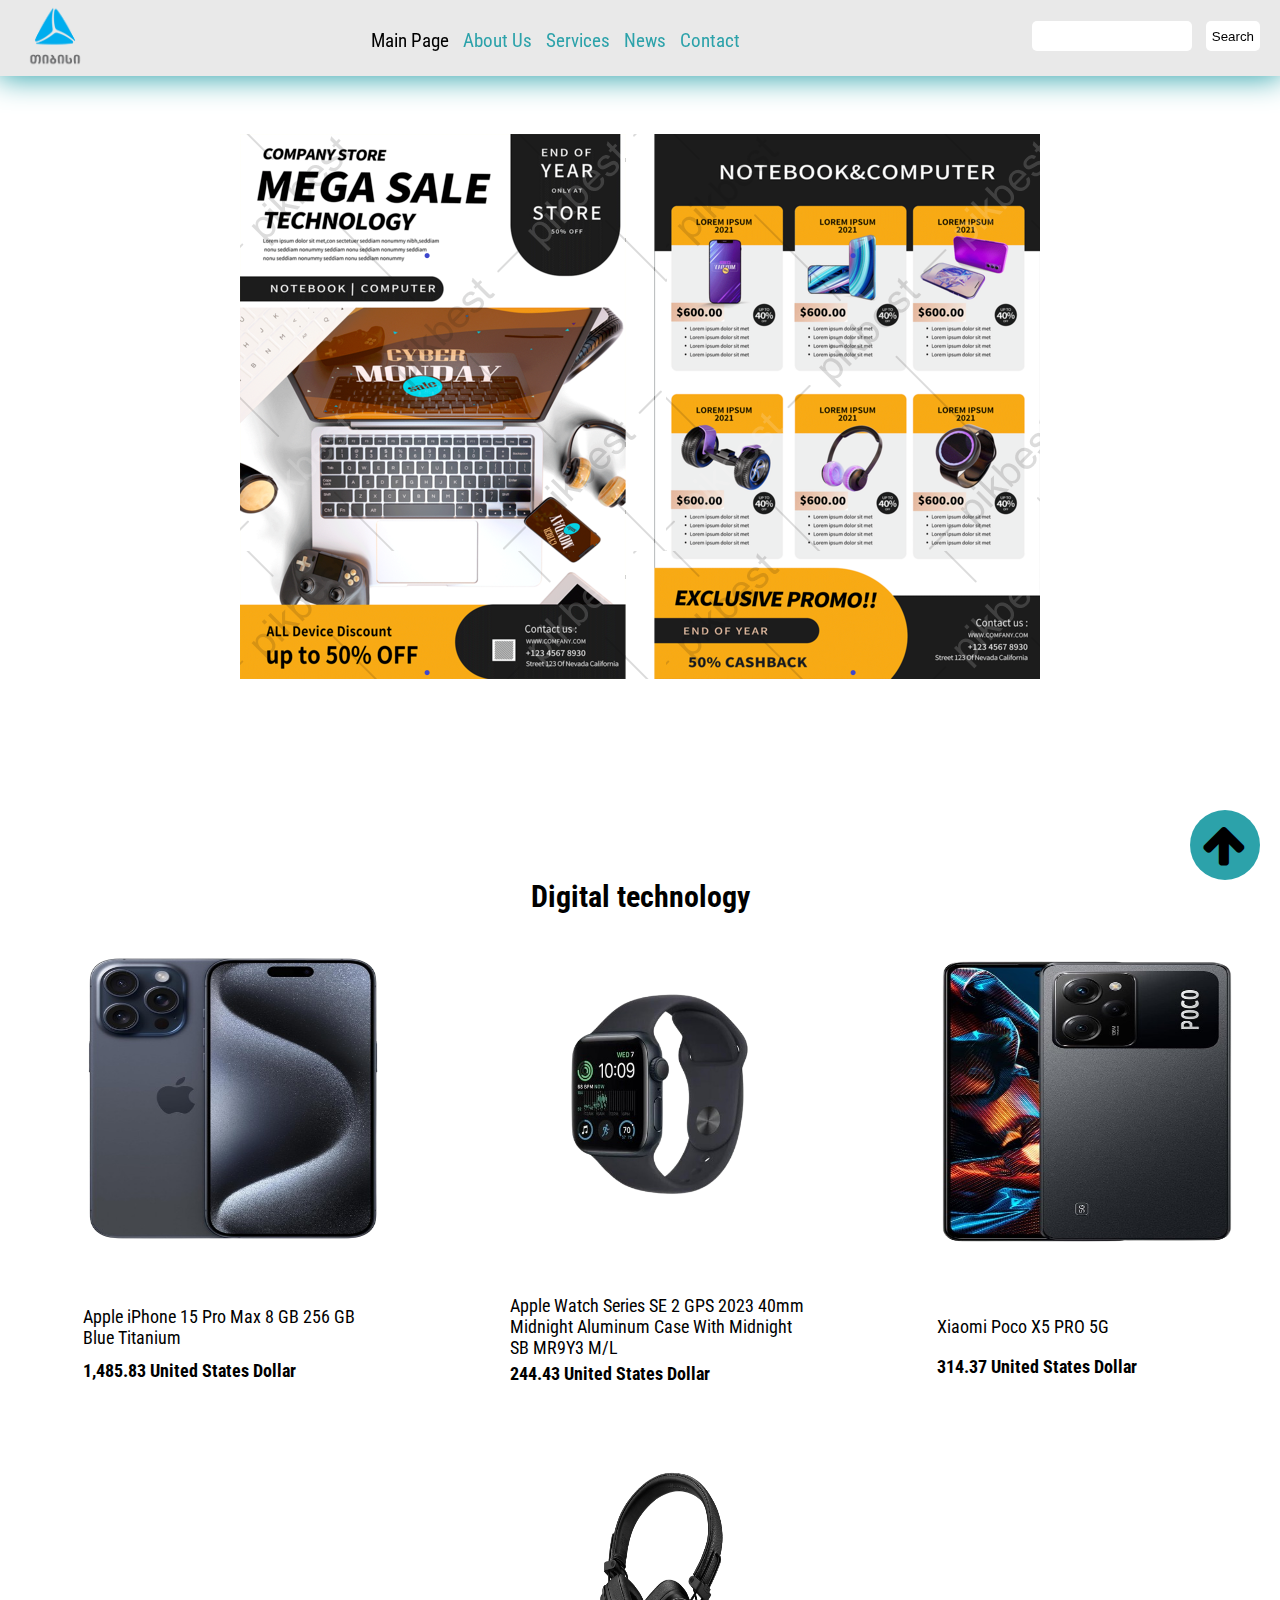
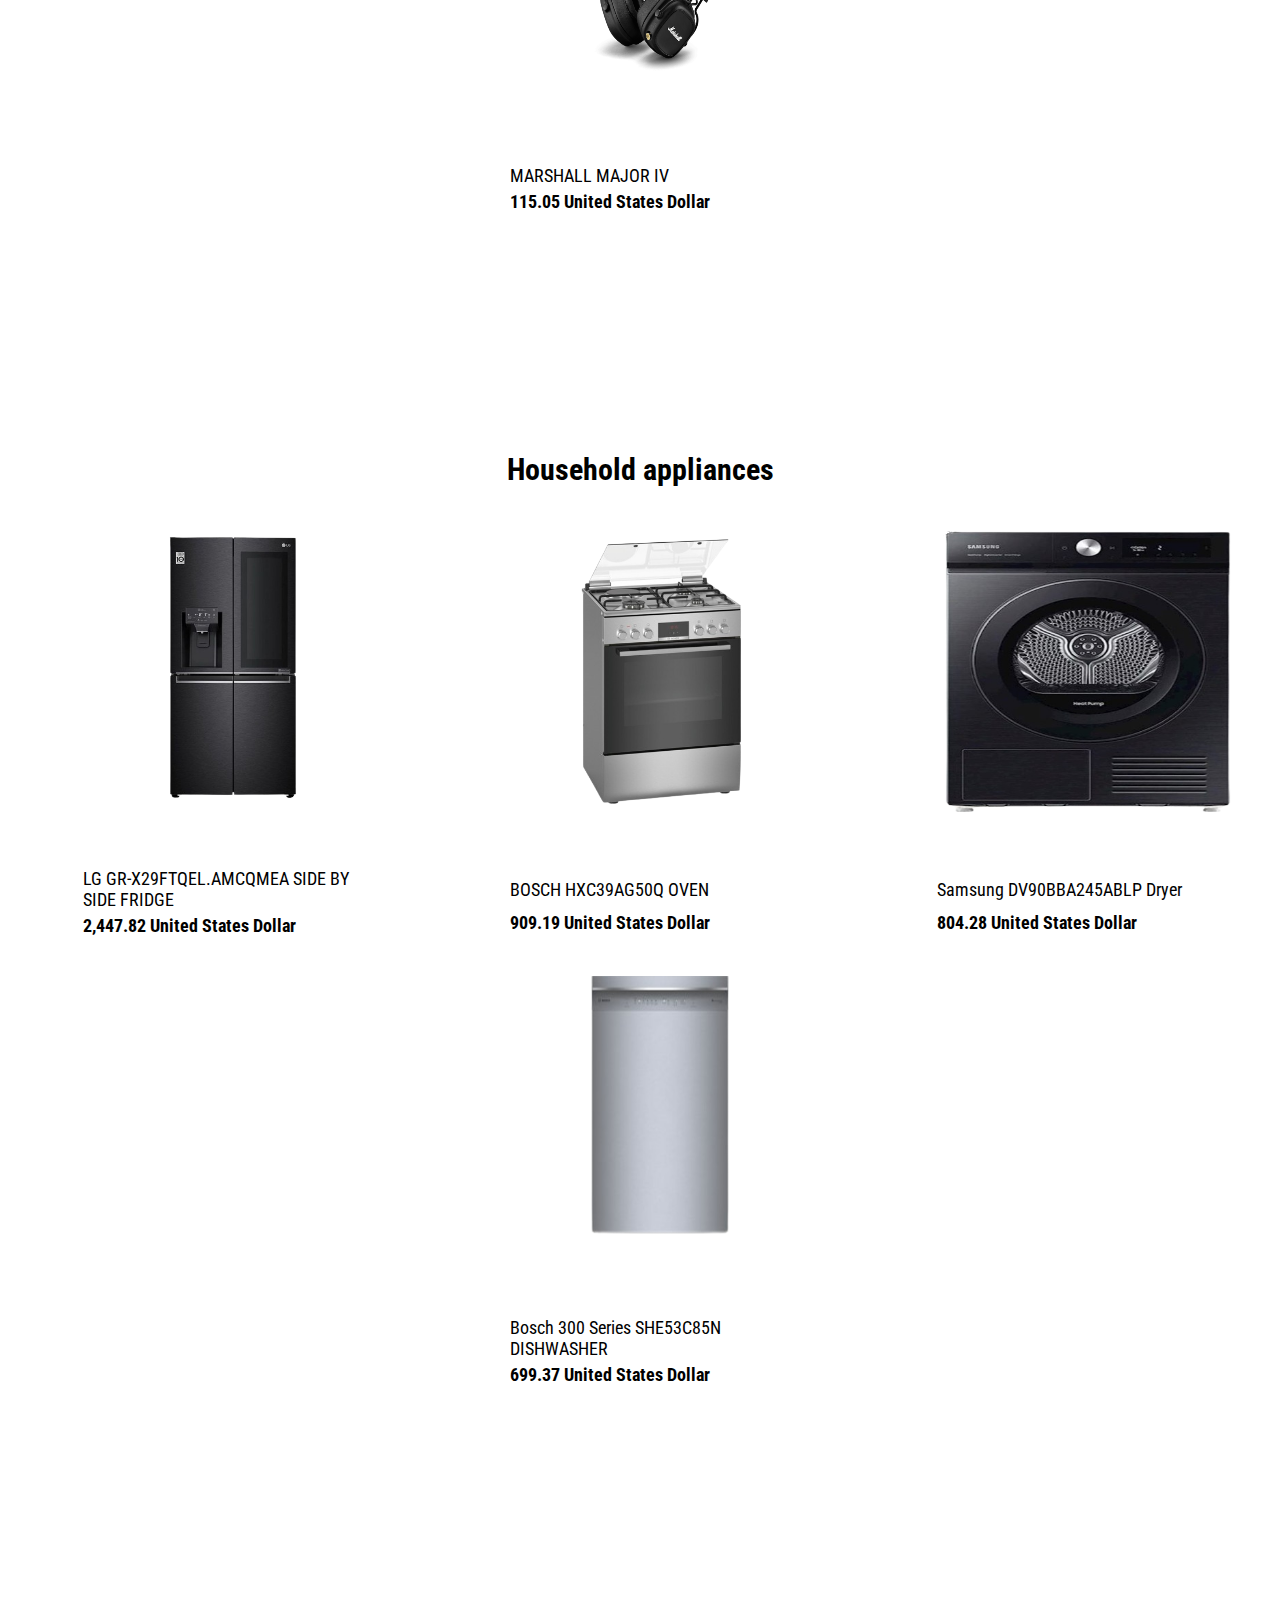
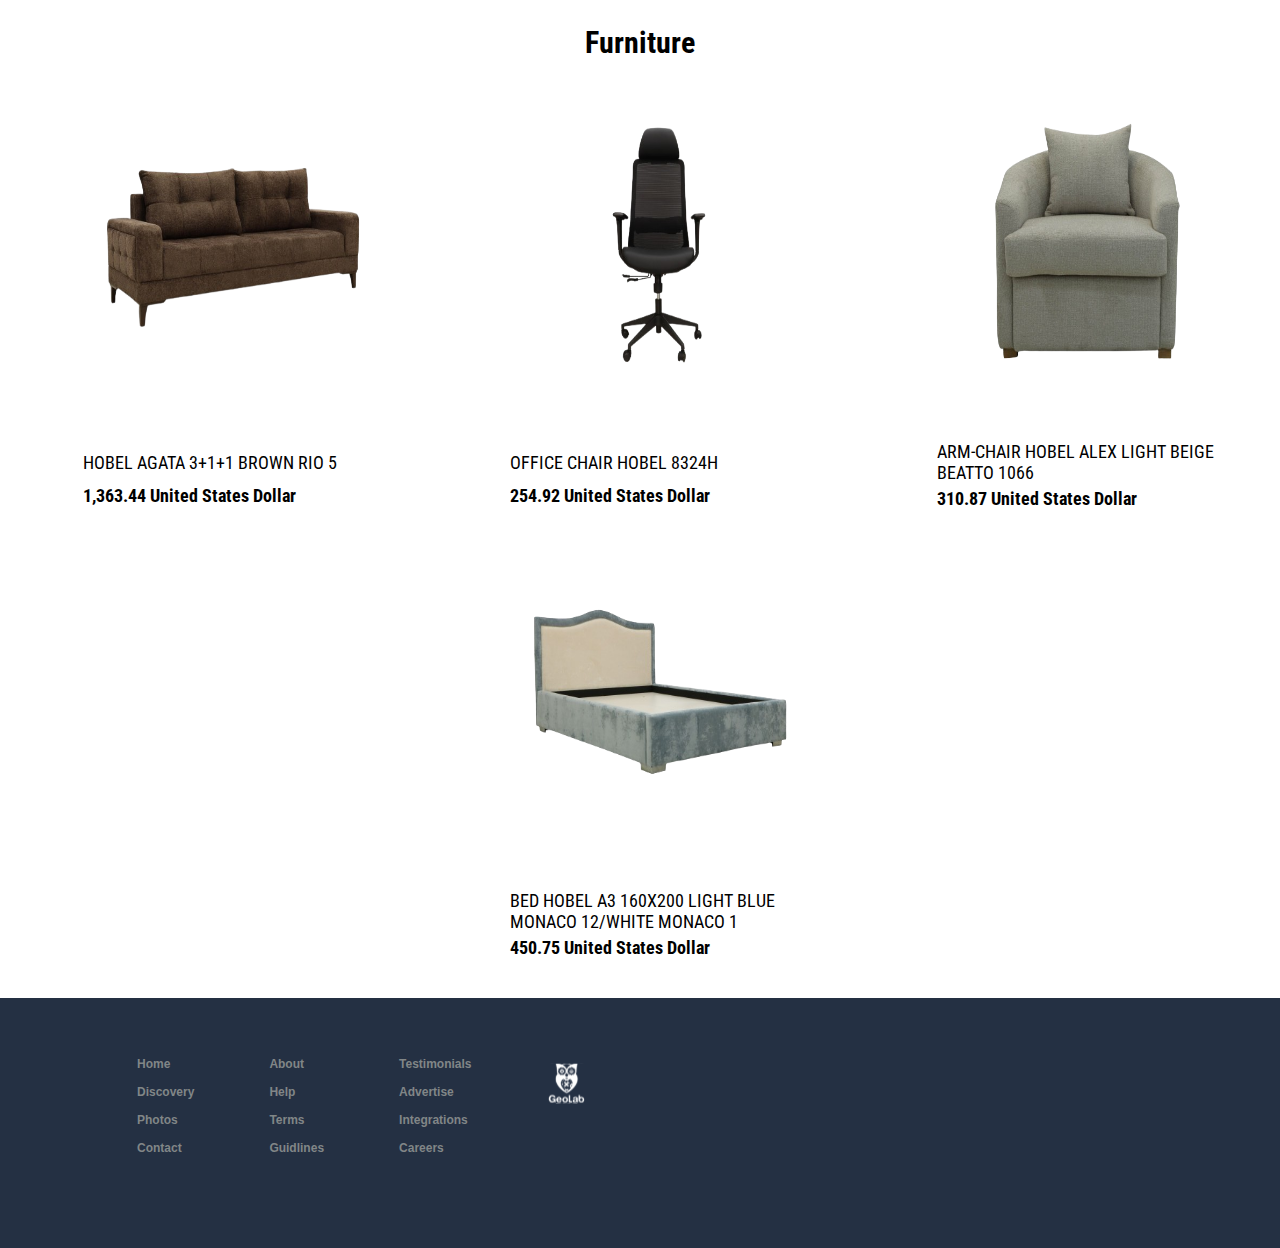
==== index.html @ 46f3a893 "STEP 5" ====
<!DOCTYPE html>
<html lang="en">
<head>
    <meta charset="UTF-8">
    <meta name="viewport" content="width=device-width, initial-scale=1.0">
    <title>Home</title>
    <link rel="icon" href="https://www.tbceducation.ge/" type="image/x-icon"/>
    <link rel="stylesheet" href="css/style.css">
    <link rel="stylesheet" href="https://cdnjs.cloudflare.com/ajax/libs/font-awesome/4.7.0/css/font-awesome.min.css">
    <link rel="preconnect" href="https://fonts.googleapis.com">
    <link rel="preconnect" href="https://fonts.gstatic.com" crossorigin>

    <!-- English fonts -->
    <link href="https://fonts.googleapis.com/css2?family=Roboto+Condensed:ital,wght@0,100..900;1,100..900&display=swap" rel="stylesheet">

    <!-- Georgian fonts -->
    <link rel="stylesheet" href="//cdn.web-fonts.ge/fonts/alk-rounded-nusx-med/css/alk-rounded-nusx-med.min.css">
</head>
<body>
    <header>
        <div>
            <a href="https://www.tbceducation.ge/" target="_blank"><img src="images/tbc-logo.png" alt="TBC-LOGO"></a>
            <nav>
                <a href="#" id="current">Main Page</a>
                <a href="ABOUT US/about.html">About Us</a>
                <a href="SERVICES/service.html">Services</a>
                <a href="NEWS/news.html">News</a>
                <a href="CONTACT/contact.html">Contact</a>
            </nav>           
             <form>
                <input type="search"/>
                <button>Search</button>
            </form>  
            <i class="fa fa-bars"></i>
        </div>
    </header>

    <main>
        <img src="images/sale.png" alt="SALE">

        <h1>Digital technology</h1>

        <div>
            <div>
                <img src="images/iphone.png" alt="iPhone 15 Pro Max">
                <h2>Apple iPhone 15 Pro Max 8 GB 256 GB Blue Titanium</h2>
                <p>1,485.83 United States Dollar</p>
            </div>
            <div>
                <img src="images/watch.png" alt="Apple Watch">
                <h2>Apple Watch Series SE 2 GPS 2023 40mm Midnight Aluminum Case With Midnight SB MR9Y3 M/L</h2>
                <p>244.43 United States Dollar</p>
            </div>
            <div>
                <img src="images/poco x5 pro.png" alt="poco x5 pro">
                <h2>Xiaomi Poco X5 PRO 5G</h2>
                <p>314.37 United States Dollar</p>
            </div>
            <div>
                <img src="images/marshal major.png" alt="marshal major IV">
                <h2>MARSHALL MAJOR IV </h2>
                <p>115.05 United States Dollar</p>
            </div>
        </div>

        <h1>Household appliances</h1>
        <div>
            <div>
                <img src="images/fridge.png" alt="fridge">
                <h2>LG GR-X29FTQEL.AMCQMEA SIDE BY SIDE FRIDGE</h2>
                <p>2,447.82 United States Dollar</p>
            </div>
            <div>
                <img src="images/oven.png" alt="oven">
                <h2>BOSCH HXC39AG50Q OVEN</h2>
                <p>909.19 United States Dollar</p>
            </div>
            <div>
                <img src="images/washing machine.png" alt="washing machine">
                <h2>Samsung DV90BBA245ABLP Dryer</h2>
                <p>804.28 United States Dollar</p>
            </div>
            <div>
                <img src="images/dishwasher.png" alt="dishwasher">
                <h2>Bosch 300 Series SHE53C85N DISHWASHER</h2>
                <p>699.37 United States Dollar</p>
            </div>
        </div>

        <h1>Furniture</h1>
        <div>
            <div>
                <img src="images/sofa.png" alt="sofa">
                <h2>HOBEL AGATA 3+1+1 BROWN RIO 5</h2>
                <p>1,363.44 United States Dollar</p>
            </div>
            <div>
                <img src="images/office chair.png" alt="office chair">
                <h2>OFFICE CHAIR HOBEL 8324H</h2>
                <p>254.92 United States Dollar</p>
            </div>
            <div>
                <img src="images/arm-chair.png" alt="arm-chair">
                <h2>ARM-CHAIR HOBEL ALEX LIGHT BEIGE BEATTO 1066</h2>
                <p>310.87 United States Dollar</p>
            </div>
            <div>
                <img src="images/bed.png" alt="">
                <h2>BED HOBEL A3 160X200 LIGHT BLUE MONACO 12/WHITE MONACO 1</h2>
                <p>450.75 United States Dollar</p>
            </div>
       </div>
    </main>

    <footer>
            <div>
                <ol>
                    <li>Home</li>
                    <li>Discovery</li>
                    <li>Photos</li>
                    <li>Contact</li>
                </ol>
                <ol>
                    <li>About</li>
                    <li>Help</li>
                    <li>Terms</li>
                    <li>Guidlines</li>
                </ol>
                <ol>
                    <li>Testimonials</li>
                    <li>Advertise</li>
                    <li>Integrations</li>
                    <li>Careers</li>
                </ol>
                <img src="images/geolab.svg" alt="geolab.svg">
               
            </div>
            <div id="for-arrow">
                <div id="ball"> 
                    <a href="index.html"> 
                        <i class="fa fa-arrow-up"></i>
                    </a>
                </div>
            </div>
    </footer>
</body>
</html>
---- css/style.css ----
html, body, div, span, applet, object, iframe,
h1, h2, h3, h4, h5, h6, p, blockquote, pre,
a, abbr, acronym, address, big, cite, code,
del, dfn, em, img, ins, kbd, q, s, samp,
small, strike, strong, sub, sup, tt, var,
b, u, i, center,
dl, dt, dd, ol, ul, li,
fieldset, form, label, legend,
table, caption, tbody, tfoot, thead, tr, th, td,
article, aside, canvas, details, embed,
figure, figcaption, footer, header, hgroup,
menu, nav, output, ruby, section, summary,
time, mark, audio, video {
  margin: 0;
  padding: 0;
  border: 0;
  font-size: 100%;
  font: inherit;
  vertical-align: baseline;
}

/* HTML5 display-role reset for older browsers */
article, aside, details, figcaption, figure,
footer, header, hgroup, menu, nav, section {
  display: block;
}

ol, ul {
  list-style: none;
}

blockquote, q {
  quotes: none;
}

blockquote:before, blockquote:after,
q:before, q:after {
  content: "";
  content: none;
}

table {
  border-collapse: collapse;
  border-spacing: 0;
}

header {
  background-color: #e9e9e9;
  width: 100%;
  height: 76px;
  position: fixed;
  top: 0;
  display: -webkit-box;
  display: -ms-flexbox;
  display: flex;
  -webkit-box-pack: end;
  -ms-flex-pack: end;
  justify-content: end;
  -webkit-box-align: center;
  -ms-flex-align: center;
  align-items: center;
  -webkit-box-shadow: 0 0 30px 2px #2ca2aa;
  box-shadow: 30px #117d85;
  z-index: 10;
}
header div {
  width: 100%;
  display: -webkit-box;
  display: -ms-flexbox;
  display: flex;
  -webkit-box-pack: justify;
  -ms-flex-pack: justify;
  justify-content: space-between;
}
header div img {
  width: 70px;
  height: 70px;
  margin-left: 20px;
}
header div nav {
  margin-top: 28px;
}
header div nav #current {
  color: black;
}
header div nav #current:hover {
  font-size: 23px;
}
header div nav a {
  -webkit-transition: 1s;
  -o-transition: 1s;
  transition: 1s;
  font-family: "Roboto Condensed", sans-serif;
  font-size: 19px;
  font-weight: 400;
  color: #2ca2aa;
  margin-right: 10px;
  text-decoration: none;
}
header div nav a:hover {
  font-size: 23px;
}
@media only screen and (max-width: 480px) {
  header div nav a {
    display: none;
  }
}
header div i {
  display: none !important;
}
@media only screen and (max-width: 480px) {
  header div i {
    display: -webkit-box !important;
    display: -ms-flexbox !important;
    display: flex !important;
    -webkit-box-pack: end;
    -ms-flex-pack: end;
    justify-content: end;
    -webkit-box-align: center;
    -ms-flex-align: center;
    align-items: center;
    margin-right: 20px;
    font-size: 30px !important;
    color: #2ca2aa;
  }
}
header div form {
  margin-top: 20px;
  margin-right: 20px;
}
header div form input {
  width: 160px;
  height: 30px;
  background-color: white;
  border: 0;
  border-radius: 5px;
  margin-right: 10px;
}
header div form button {
  background-color: white;
  height: 30px;
  border: 0;
  border-radius: 5px;
}
@media only screen and (max-width: 766px) {
  header div form {
    display: none;
  }
}

main {
  margin-top: 134px;
}
main img {
  display: block;
  margin: 0 auto;
  max-width: 81vw;
  max-height: 90vh;
}
main h1 {
  display: flex;
  justify-content: center;
  margin-top: 200px;
  margin-bottom: 40px;
  font-size: 30px;
  font-weight: 700;
  font-family: "Roboto Condensed", sans-serif;
}
main h1::first-line {
  letter-spacing: 1.5px;
}
main div {
  display: flex;
  justify-content: space-around;
  flex-flow: row wrap;
}
main div div {
  width: 300px;
  display: flex;
  flex-direction: column;
  margin-left: 40px;
  margin-bottom: 40px;
}
main div div img {
  width: 290px;
  height: 281px;
  margin-bottom: 60px;
}
main div div h2 {
  color: black;
  font-size: 18px;
  font-family: "Roboto Condensed", sans-serif;
  margin-bottom: 5px;
}
main div div p {
  color: black;
  font-size: 18px;
  font-weight: bold;
  font-family: "Roboto Condensed", sans-serif;
}

footer {
  width: 100%;
  min-height: 250px;
  background-color: #243043;
  position: absolute;
}
footer ol {
  display: inline-block;
  font-size: 12px;
  font-weight: 700;
  font-family: "Roboto", sans-serif;
  color: #818687;
  list-style-type: none;
  margin-top: 59px;
  margin-right: 75px;
}
footer li {
  margin-bottom: 14px;
}
footer div {
  display: flex;
  flex-wrap: wrap;
  margin-left: 137px;
}
@media only screen and (max-width: 480px) {
  footer div {
    margin-left: 46px;
  }
}
footer p {
  position: relative;
  left: 100px;
  width: 249px;
  height: 14px;
  margin-top: 59px;
  font-size: 12px;
  font-weight: 700;
  font-family: "Roboto", sans-serif;
  color: white;
  font-weight: 400;
}
footer #for-arrow {
  position: fixed;
  bottom: 20px;
  right: 20px;
  margin: 0;
}
footer #for-arrow #ball {
  width: 70px;
  height: 70px;
  border-radius: 50%;
  background-color: #2ca2aa;
}
footer #for-arrow #ball a {
  color: #000000;
}
footer #for-arrow #ball a:hover {
  color: #188827;
}
footer #for-arrow #ball a i {
  font-size: 47px !important;
  margin: 12px;
}
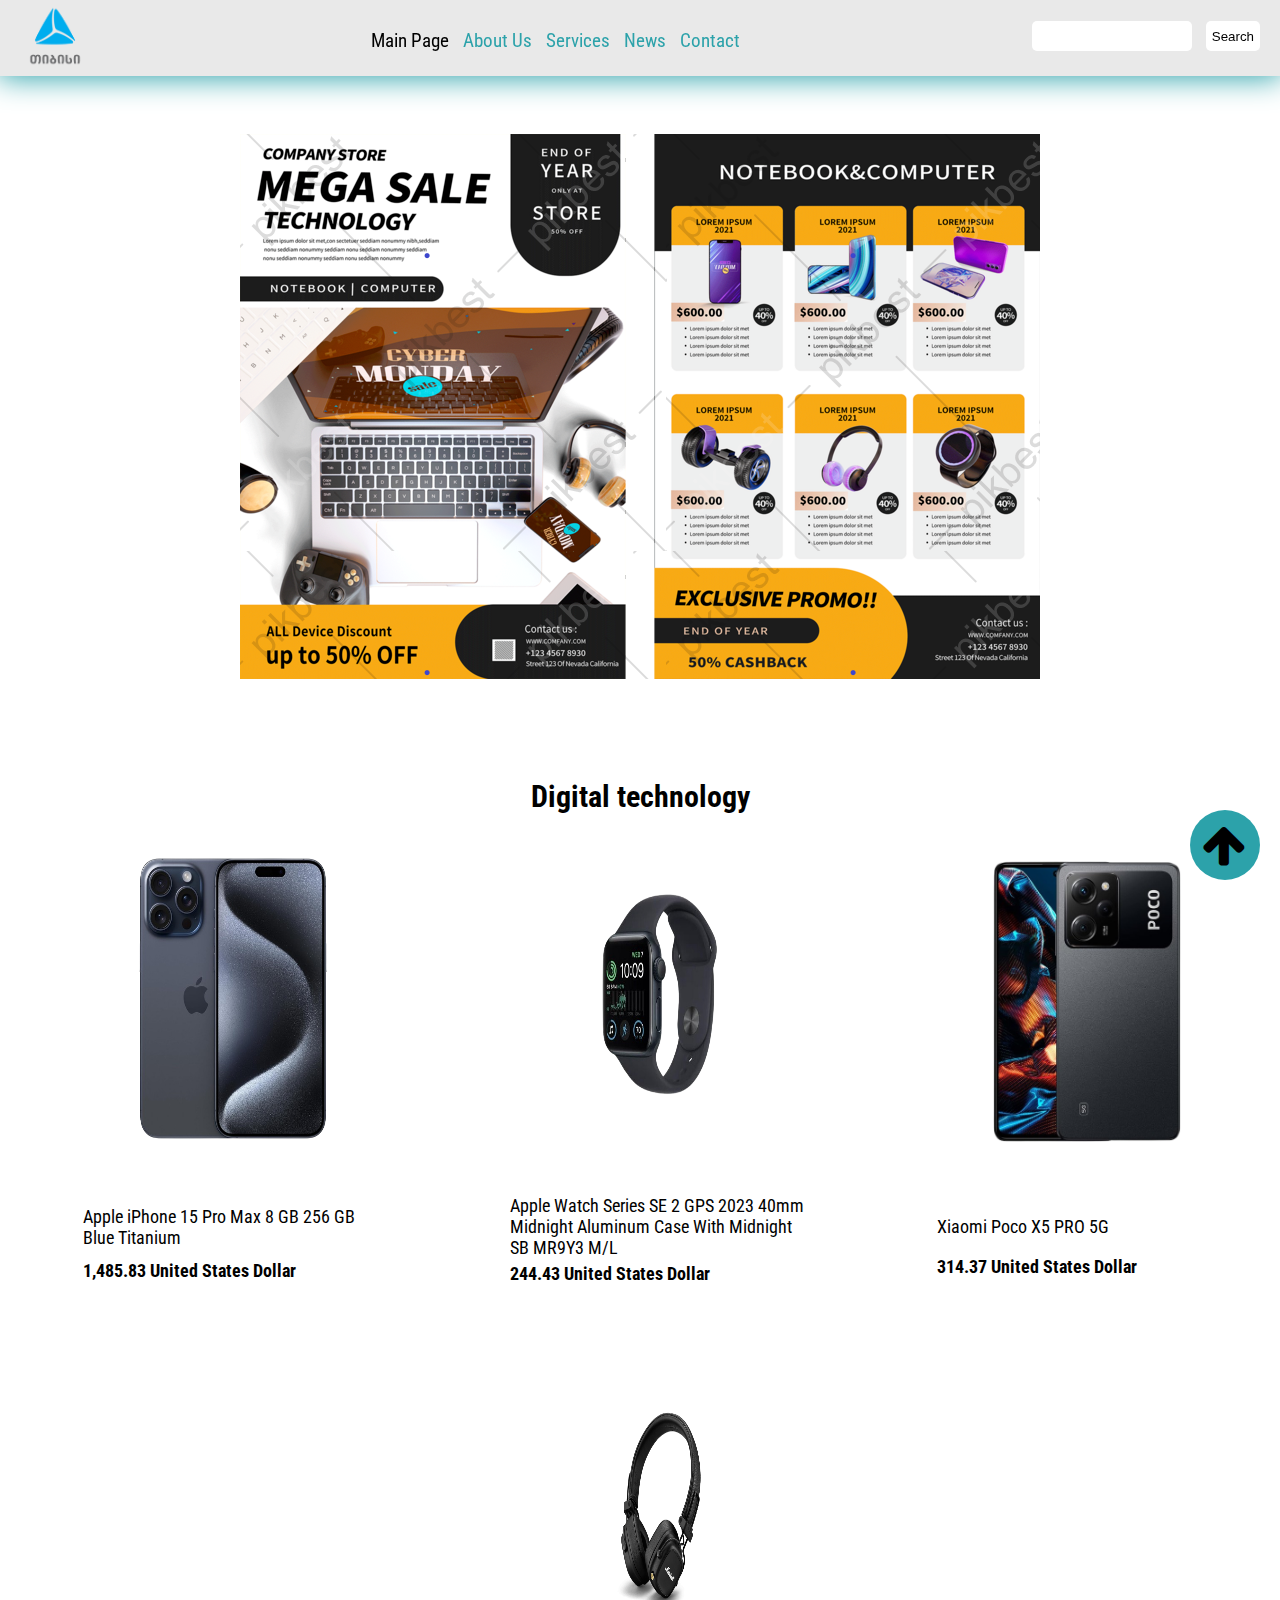
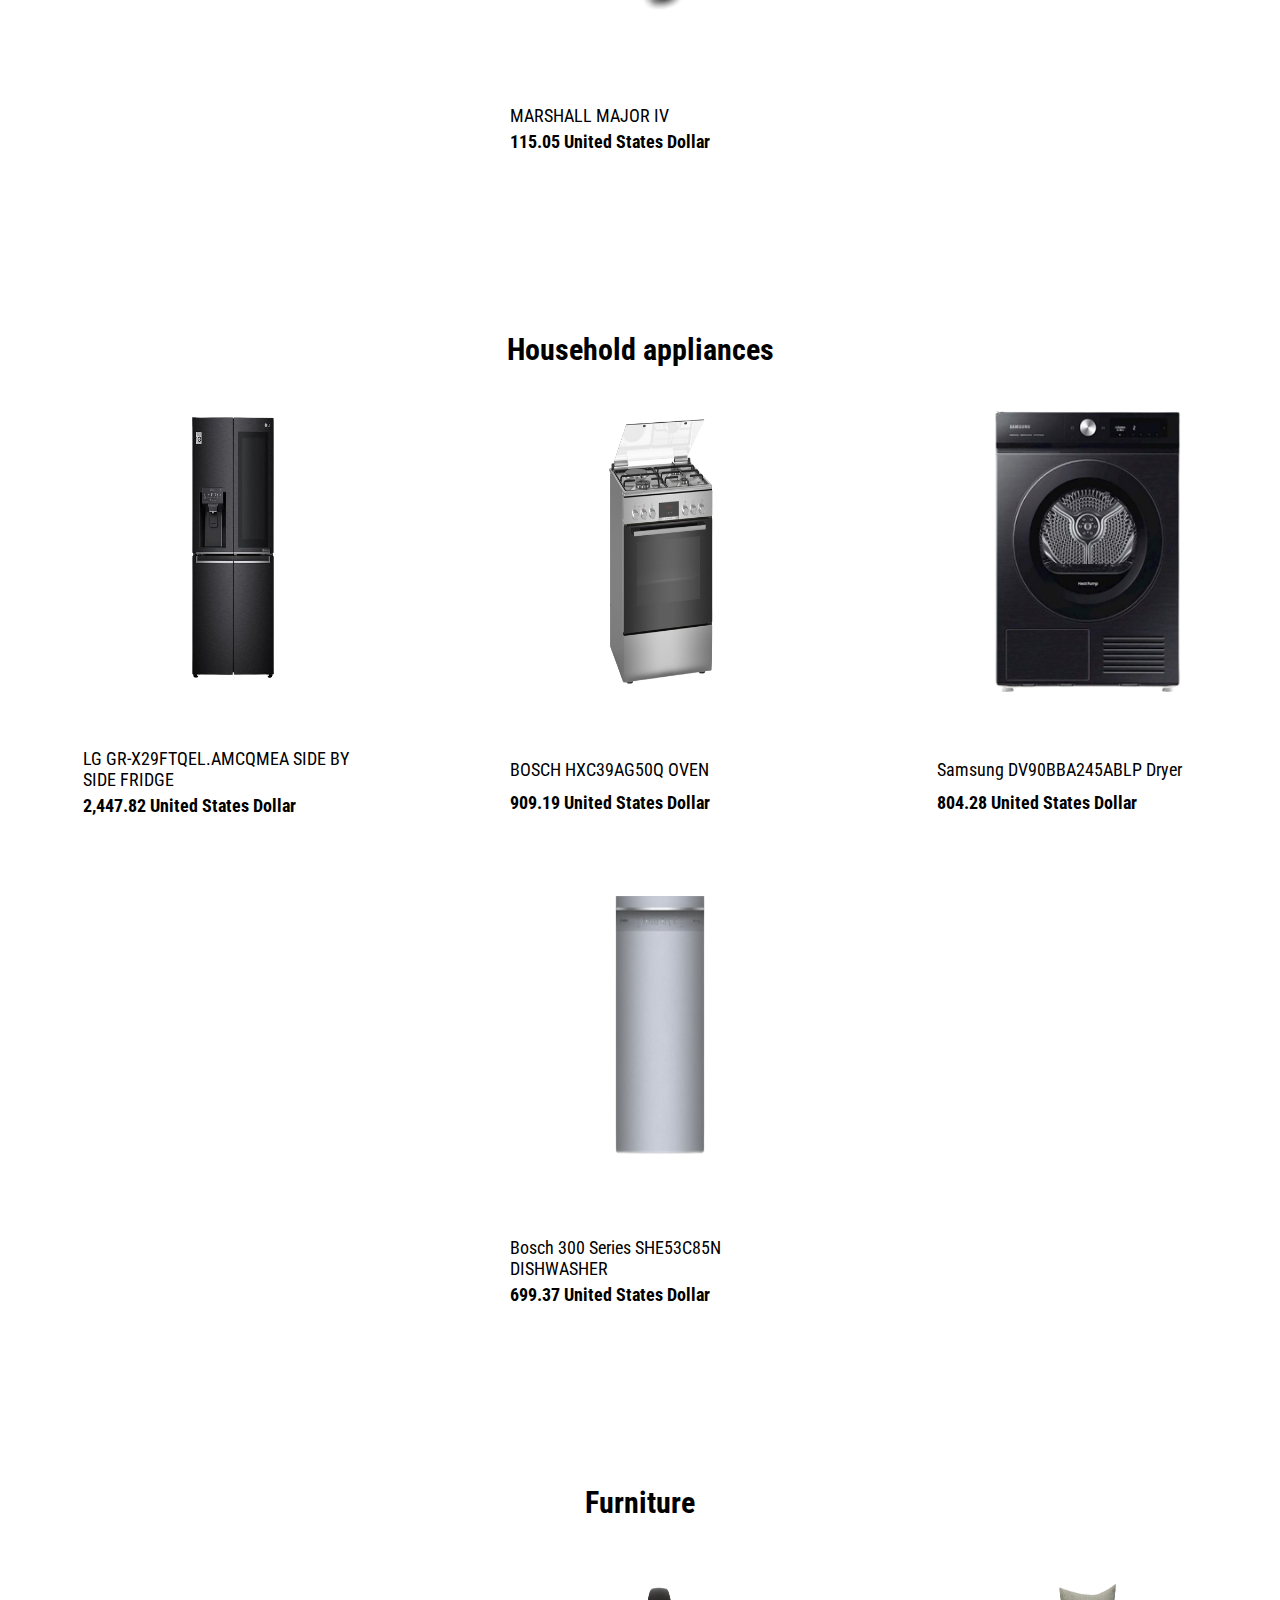
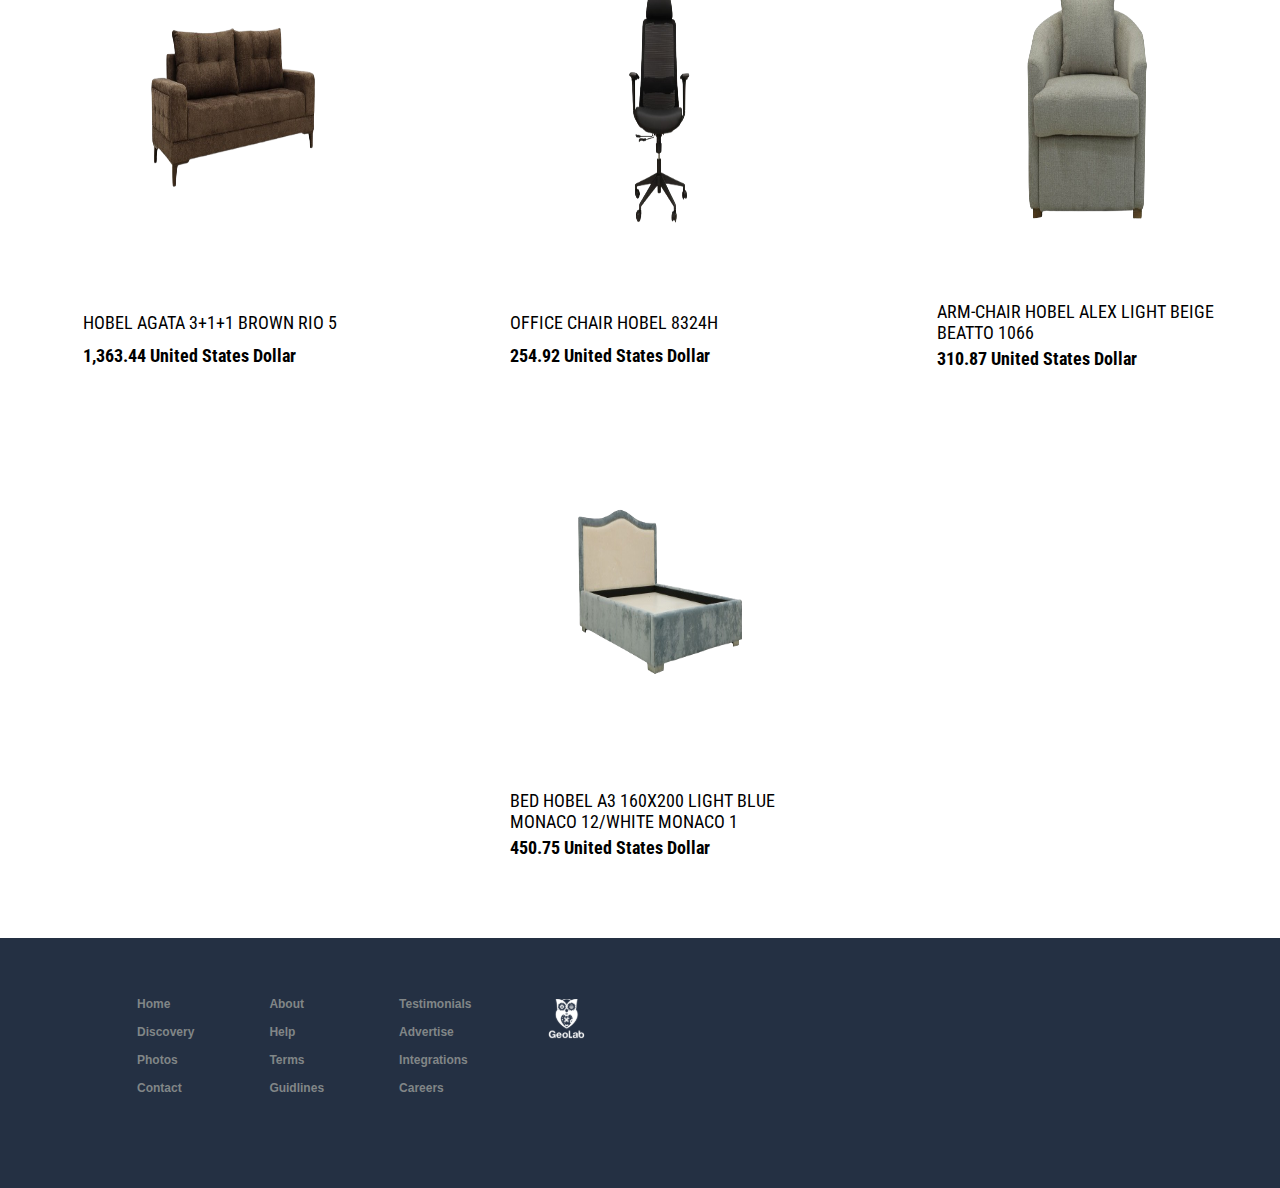
==== commit 9fb8f821: "STEP 6" ====
--- a/index.html
+++ b/index.html
@@ -113,27 +113,26 @@
     </main>
 
     <footer>
-            <div>
-                <ol>
-                    <li>Home</li>
-                    <li>Discovery</li>
-                    <li>Photos</li>
-                    <li>Contact</li>
-                </ol>
-                <ol>
-                    <li>About</li>
-                    <li>Help</li>
-                    <li>Terms</li>
-                    <li>Guidlines</li>
-                </ol>
-                <ol>
-                    <li>Testimonials</li>
-                    <li>Advertise</li>
-                    <li>Integrations</li>
-                    <li>Careers</li>
-                </ol>
-                <img src="images/geolab.svg" alt="geolab.svg">
-               
+        <div>
+            <ol>
+                <li>Home</li>
+                <li>Discovery</li>
+                <li>Photos</li>
+                <li>Contact</li>
+            </ol>
+            <ol>
+                <li>About</li>
+                <li>Help</li>
+                <li>Terms</li>
+                <li>Guidlines</li>
+            </ol>
+            <ol>
+                <li>Testimonials</li>
+                <li>Advertise</li>
+                <li>Integrations</li>
+                <li>Careers</li>
+            </ol>
+            <a href="https://geolab.edu.ge/" target="_blank" id="owl"><img src="images/geolab.svg" alt="geolab.svg"></a>
             </div>
             <div id="for-arrow">
                 <div id="ball"> 
--- a/css/style.css
+++ b/css/style.css
@@ -160,7 +160,7 @@
 main h1 {
   display: flex;
   justify-content: center;
-  margin-top: 200px;
+  margin-top: 100px;
   margin-bottom: 40px;
   font-size: 30px;
   font-weight: 700;
@@ -179,10 +179,10 @@
   display: flex;
   flex-direction: column;
   margin-left: 40px;
-  margin-bottom: 40px;
+  margin-bottom: 80px;
 }
 main div div img {
-  width: 290px;
+  width: 188px;
   height: 281px;
   margin-bottom: 60px;
 }
@@ -191,12 +191,22 @@
   font-size: 18px;
   font-family: "Roboto Condensed", sans-serif;
   margin-bottom: 5px;
+  transition: 1s;
+}
+main div div h2:hover {
+  font-size: 20px;
+  font-weight: 900;
 }
 main div div p {
   color: black;
   font-size: 18px;
   font-weight: bold;
   font-family: "Roboto Condensed", sans-serif;
+  transition: 1s;
+}
+main div div p:hover {
+  font-size: 20px;
+  font-weight: 900;
 }
 
 footer {
@@ -240,6 +250,9 @@
   color: white;
   font-weight: 400;
 }
+footer #owl {
+  margin-top: 61px;
+}
 footer #for-arrow {
   position: fixed;
   bottom: 20px;
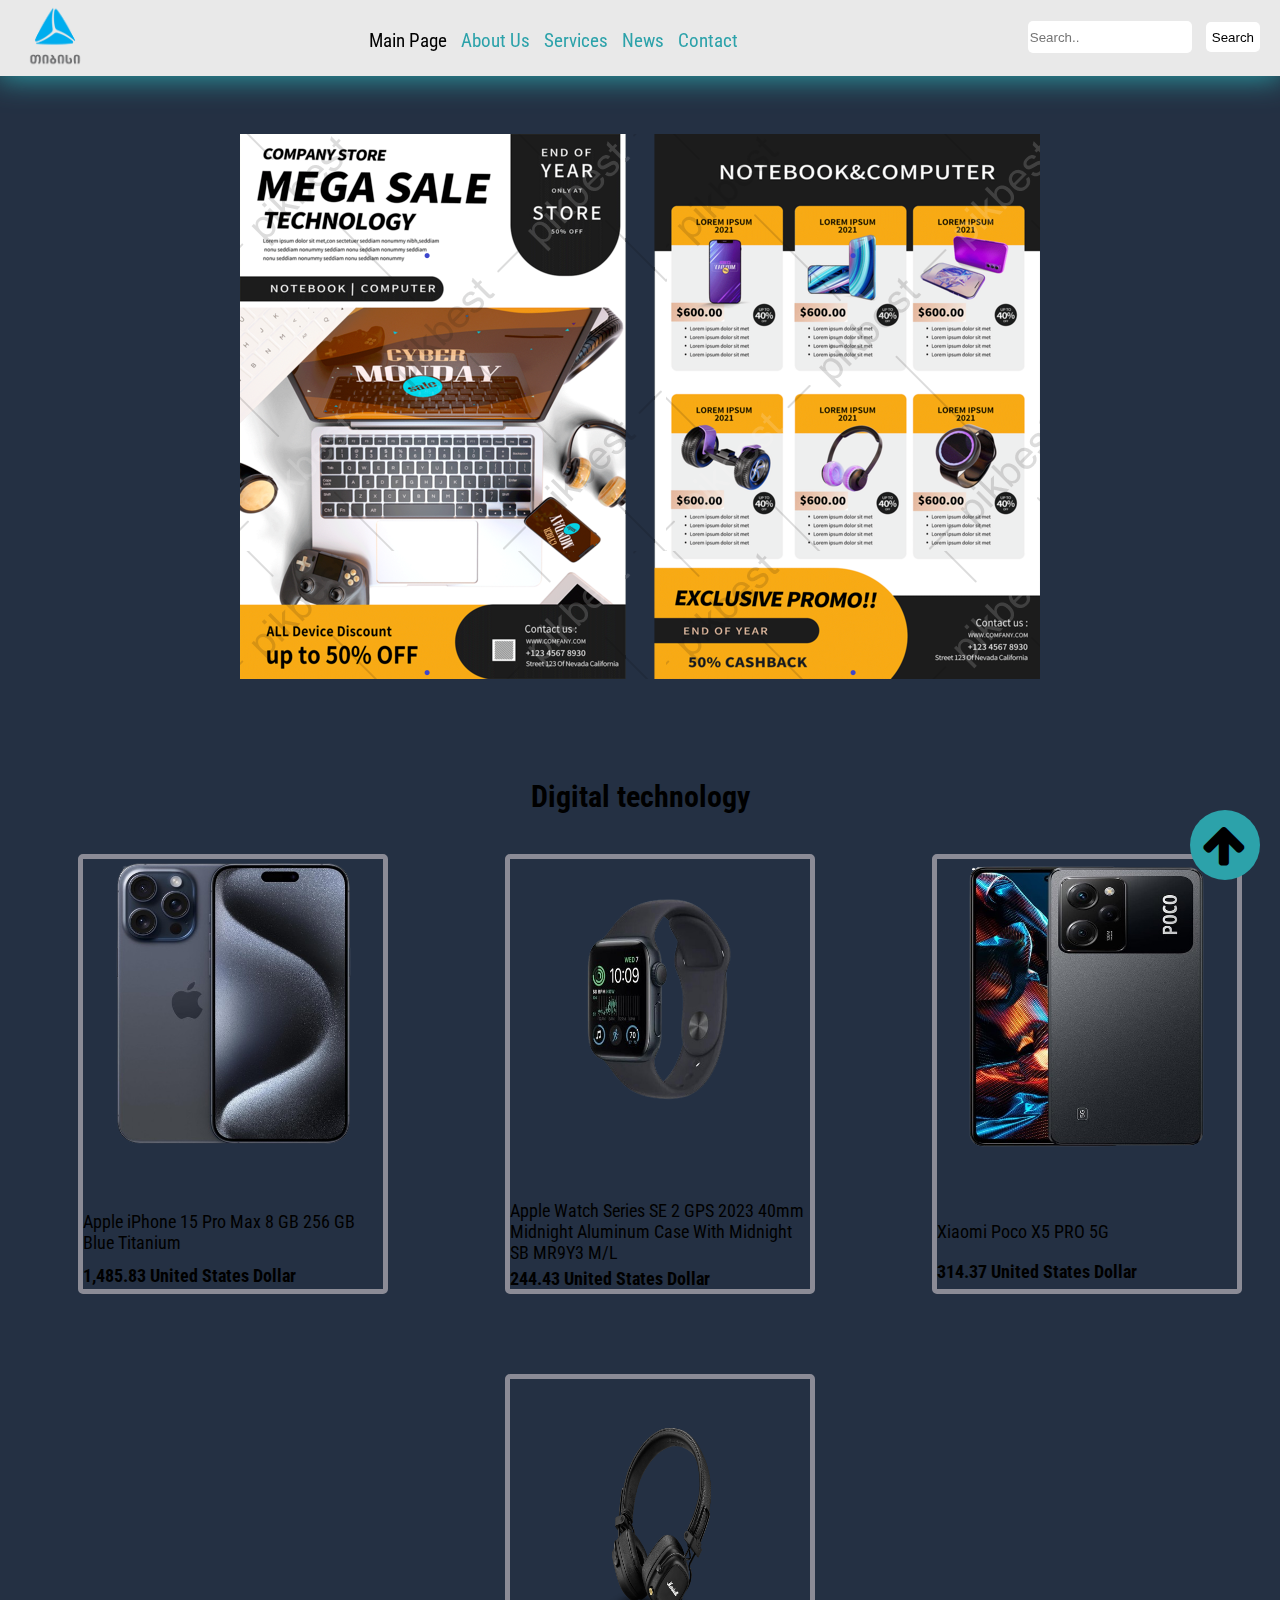
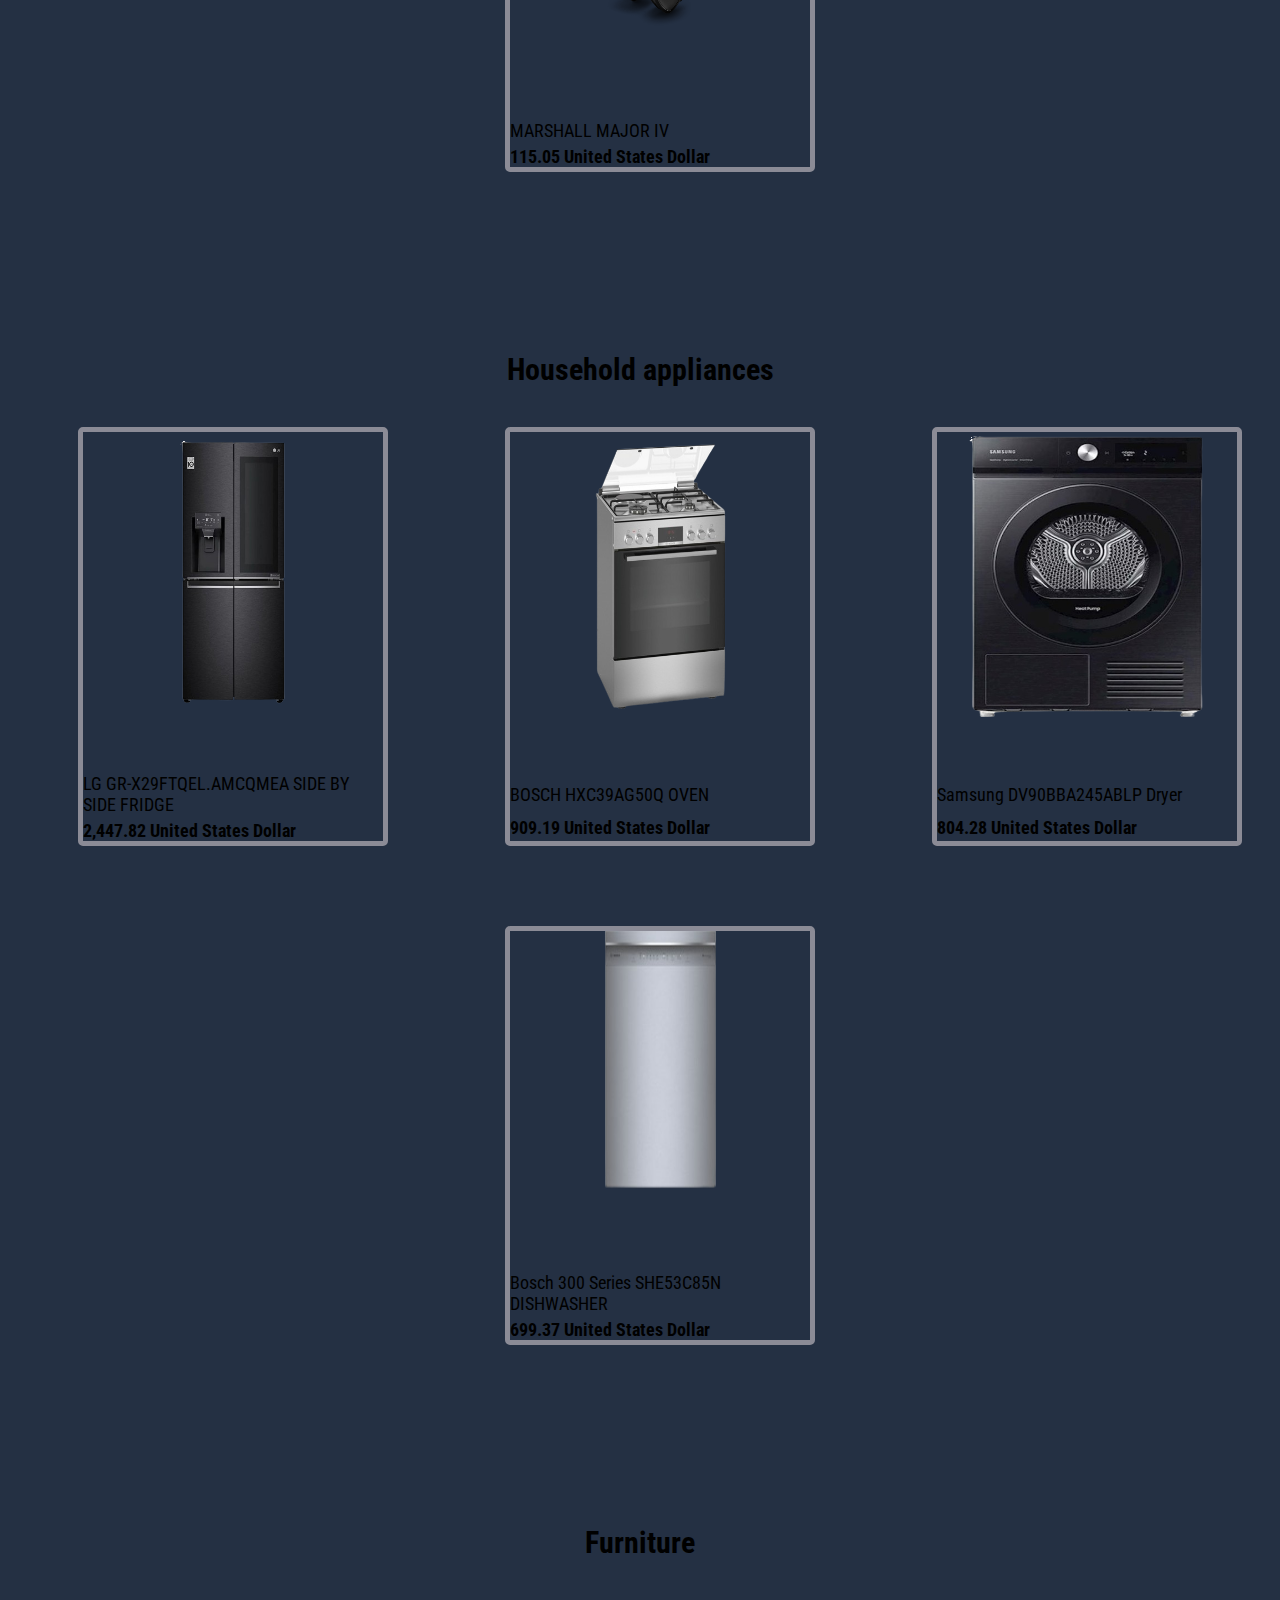
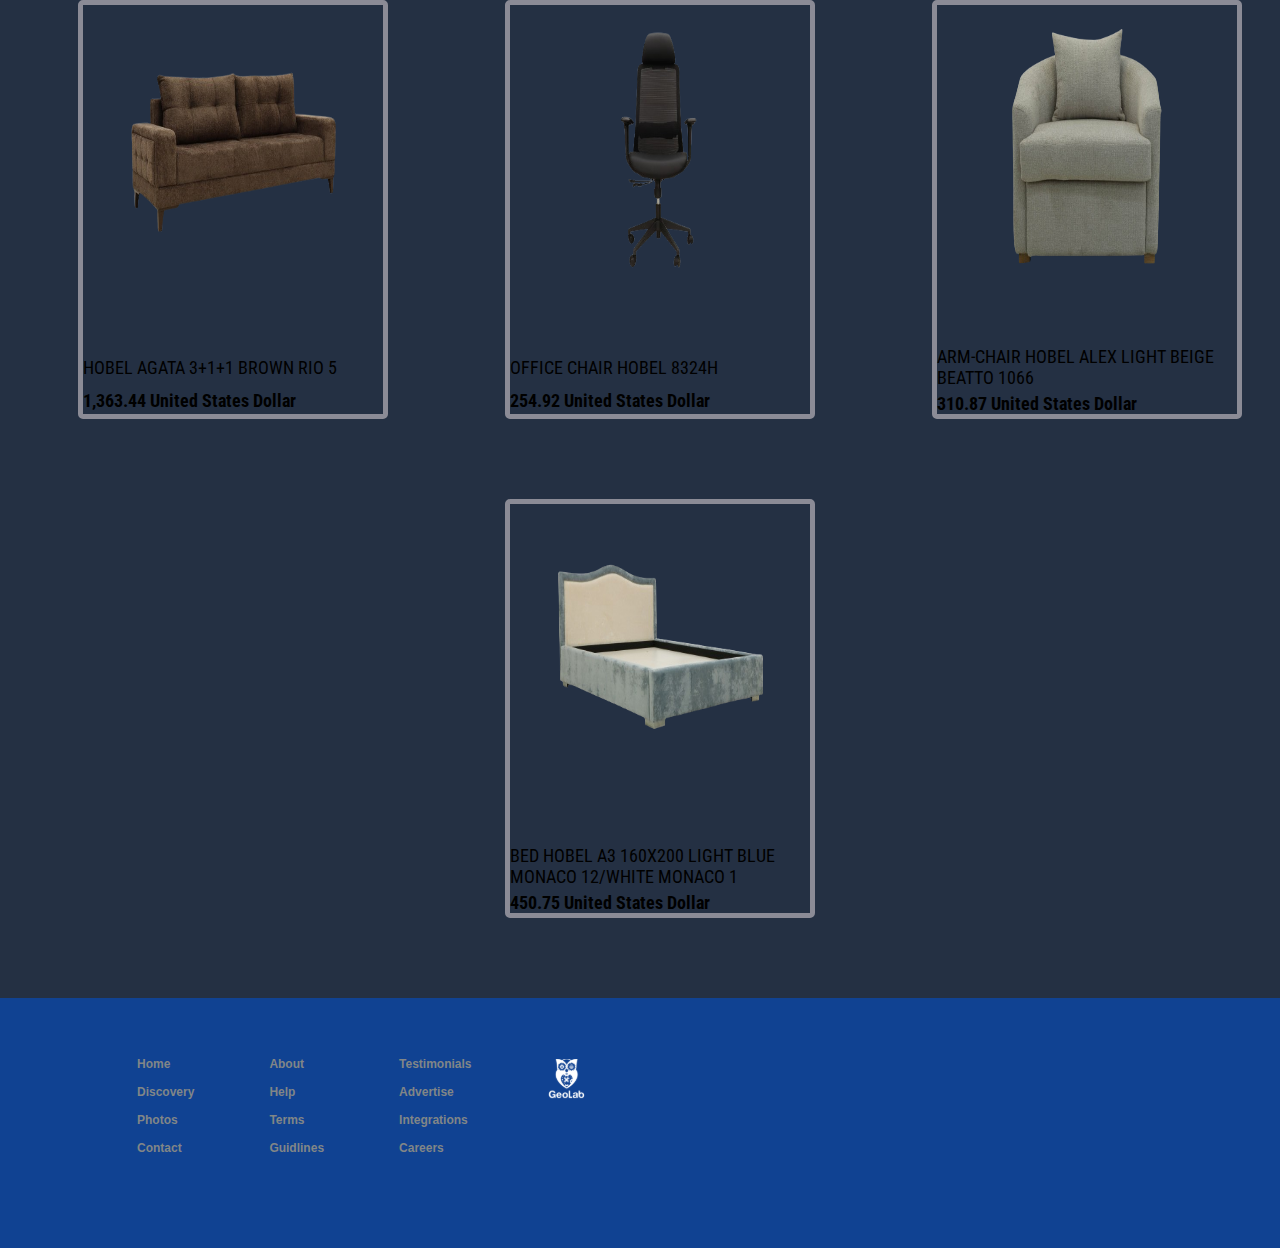
==== commit d48f4606: "MAIN FINISHED" ====
--- a/index.html
+++ b/index.html
@@ -19,17 +19,17 @@
 <body>
     <header>
         <div>
-            <a href="https://www.tbceducation.ge/" target="_blank"><img src="images/tbc-logo.png" alt="TBC-LOGO"></a>
+            <a href="https://www.tbceducation.ge" target="_blank"><img src="images/tbc-logo.png" alt="TBC-LOGO"></a>
             <nav>
                 <a href="#" id="current">Main Page</a>
-                <a href="ABOUT US/about.html">About Us</a>
+                <a href="ABOUT-US/about.html">About Us</a>
                 <a href="SERVICES/service.html">Services</a>
                 <a href="NEWS/news.html">News</a>
                 <a href="CONTACT/contact.html">Contact</a>
             </nav>           
              <form>
-                <input type="search"/>
-                <button>Search</button>
+                <input type="text" placeholder="Search..">
+                <button type="reset">Search</button>
             </form>  
             <i class="fa fa-bars"></i>
         </div>
@@ -52,12 +52,12 @@
                 <p>244.43 United States Dollar</p>
             </div>
             <div>
-                <img src="images/poco x5 pro.png" alt="poco x5 pro">
+                <img src="images/poco-x5-pro.png" alt="poco x5 pro">
                 <h2>Xiaomi Poco X5 PRO 5G</h2>
                 <p>314.37 United States Dollar</p>
             </div>
             <div>
-                <img src="images/marshal major.png" alt="marshal major IV">
+                <img src="images/marshal-major.png" alt="marshal major IV">
                 <h2>MARSHALL MAJOR IV </h2>
                 <p>115.05 United States Dollar</p>
             </div>
@@ -76,7 +76,7 @@
                 <p>909.19 United States Dollar</p>
             </div>
             <div>
-                <img src="images/washing machine.png" alt="washing machine">
+                <img src="images/washing-machine.png" alt="washing machine">
                 <h2>Samsung DV90BBA245ABLP Dryer</h2>
                 <p>804.28 United States Dollar</p>
             </div>
@@ -95,7 +95,7 @@
                 <p>1,363.44 United States Dollar</p>
             </div>
             <div>
-                <img src="images/office chair.png" alt="office chair">
+                <img src="images/office-chair.png" alt="office chair">
                 <h2>OFFICE CHAIR HOBEL 8324H</h2>
                 <p>254.92 United States Dollar</p>
             </div>
@@ -105,7 +105,7 @@
                 <p>310.87 United States Dollar</p>
             </div>
             <div>
-                <img src="images/bed.png" alt="">
+                <img src="images/bed.png" alt="bed">
                 <h2>BED HOBEL A3 160X200 LIGHT BLUE MONACO 12/WHITE MONACO 1</h2>
                 <p>450.75 United States Dollar</p>
             </div>
--- a/css/style.css
+++ b/css/style.css
@@ -1,3 +1,9 @@
+/*
+* Prefixed by https://autoprefixer.github.io
+* PostCSS: v8.4.14,
+* Autoprefixer: v10.4.7
+* Browsers: last 4 version
+*/
 html, body, div, span, applet, object, iframe,
 h1, h2, h3, h4, h5, h6, p, blockquote, pre,
 a, abbr, acronym, address, big, cite, code,
@@ -44,6 +50,10 @@
   border-spacing: 0;
 }
 
+html {
+  background-color: #243043;
+}
+
 header {
   background-color: #e9e9e9;
   width: 100%;
@@ -158,7 +168,11 @@
   max-height: 90vh;
 }
 main h1 {
-  display: flex;
+  display: -webkit-box;
+  display: -ms-flexbox;
+  display: flex;
+  -webkit-box-pack: center;
+  -ms-flex-pack: center;
   justify-content: center;
   margin-top: 100px;
   margin-bottom: 40px;
@@ -170,19 +184,32 @@
   letter-spacing: 1.5px;
 }
 main div {
-  display: flex;
+  display: -webkit-box;
+  display: -ms-flexbox;
+  display: flex;
+  -ms-flex-pack: distribute;
   justify-content: space-around;
+  -webkit-box-orient: horizontal;
+  -webkit-box-direction: normal;
+  -ms-flex-flow: row wrap;
   flex-flow: row wrap;
 }
 main div div {
   width: 300px;
-  display: flex;
+  display: -webkit-box;
+  display: -ms-flexbox;
+  display: flex;
+  -webkit-box-orient: vertical;
+  -webkit-box-direction: normal;
+  -ms-flex-direction: column;
   flex-direction: column;
   margin-left: 40px;
   margin-bottom: 80px;
+  border: 5px solid rgb(139, 139, 150);
+  border-radius: 5px;
 }
 main div div img {
-  width: 188px;
+  width: 235px;
   height: 281px;
   margin-bottom: 60px;
 }
@@ -191,6 +218,8 @@
   font-size: 18px;
   font-family: "Roboto Condensed", sans-serif;
   margin-bottom: 5px;
+  -webkit-transition: 1s;
+  -o-transition: 1s;
   transition: 1s;
 }
 main div div h2:hover {
@@ -202,6 +231,8 @@
   font-size: 18px;
   font-weight: bold;
   font-family: "Roboto Condensed", sans-serif;
+  -webkit-transition: 1s;
+  -o-transition: 1s;
   transition: 1s;
 }
 main div div p:hover {
@@ -212,7 +243,7 @@
 footer {
   width: 100%;
   min-height: 250px;
-  background-color: #243043;
+  background-color: #104292;
   position: absolute;
 }
 footer ol {
@@ -229,7 +260,10 @@
   margin-bottom: 14px;
 }
 footer div {
-  display: flex;
+  display: -webkit-box;
+  display: -ms-flexbox;
+  display: flex;
+  -ms-flex-wrap: wrap;
   flex-wrap: wrap;
   margin-left: 137px;
 }
@@ -274,4 +308,19 @@
 footer #for-arrow #ball a i {
   font-size: 47px !important;
   margin: 12px;
+}
+
+.example {
+  display: -ms-grid;
+  display: grid;
+  -webkit-transition: all 0.5s;
+  -o-transition: all 0.5s;
+  transition: all 0.5s;
+  -webkit-user-select: none;
+  -moz-user-select: none;
+  -ms-user-select: none;
+  user-select: none;
+  background: -webkit-gradient(linear, left top, left bottom, from(white), to(black));
+  background: -o-linear-gradient(top, white, black);
+  background: linear-gradient(to bottom, white, black);
 }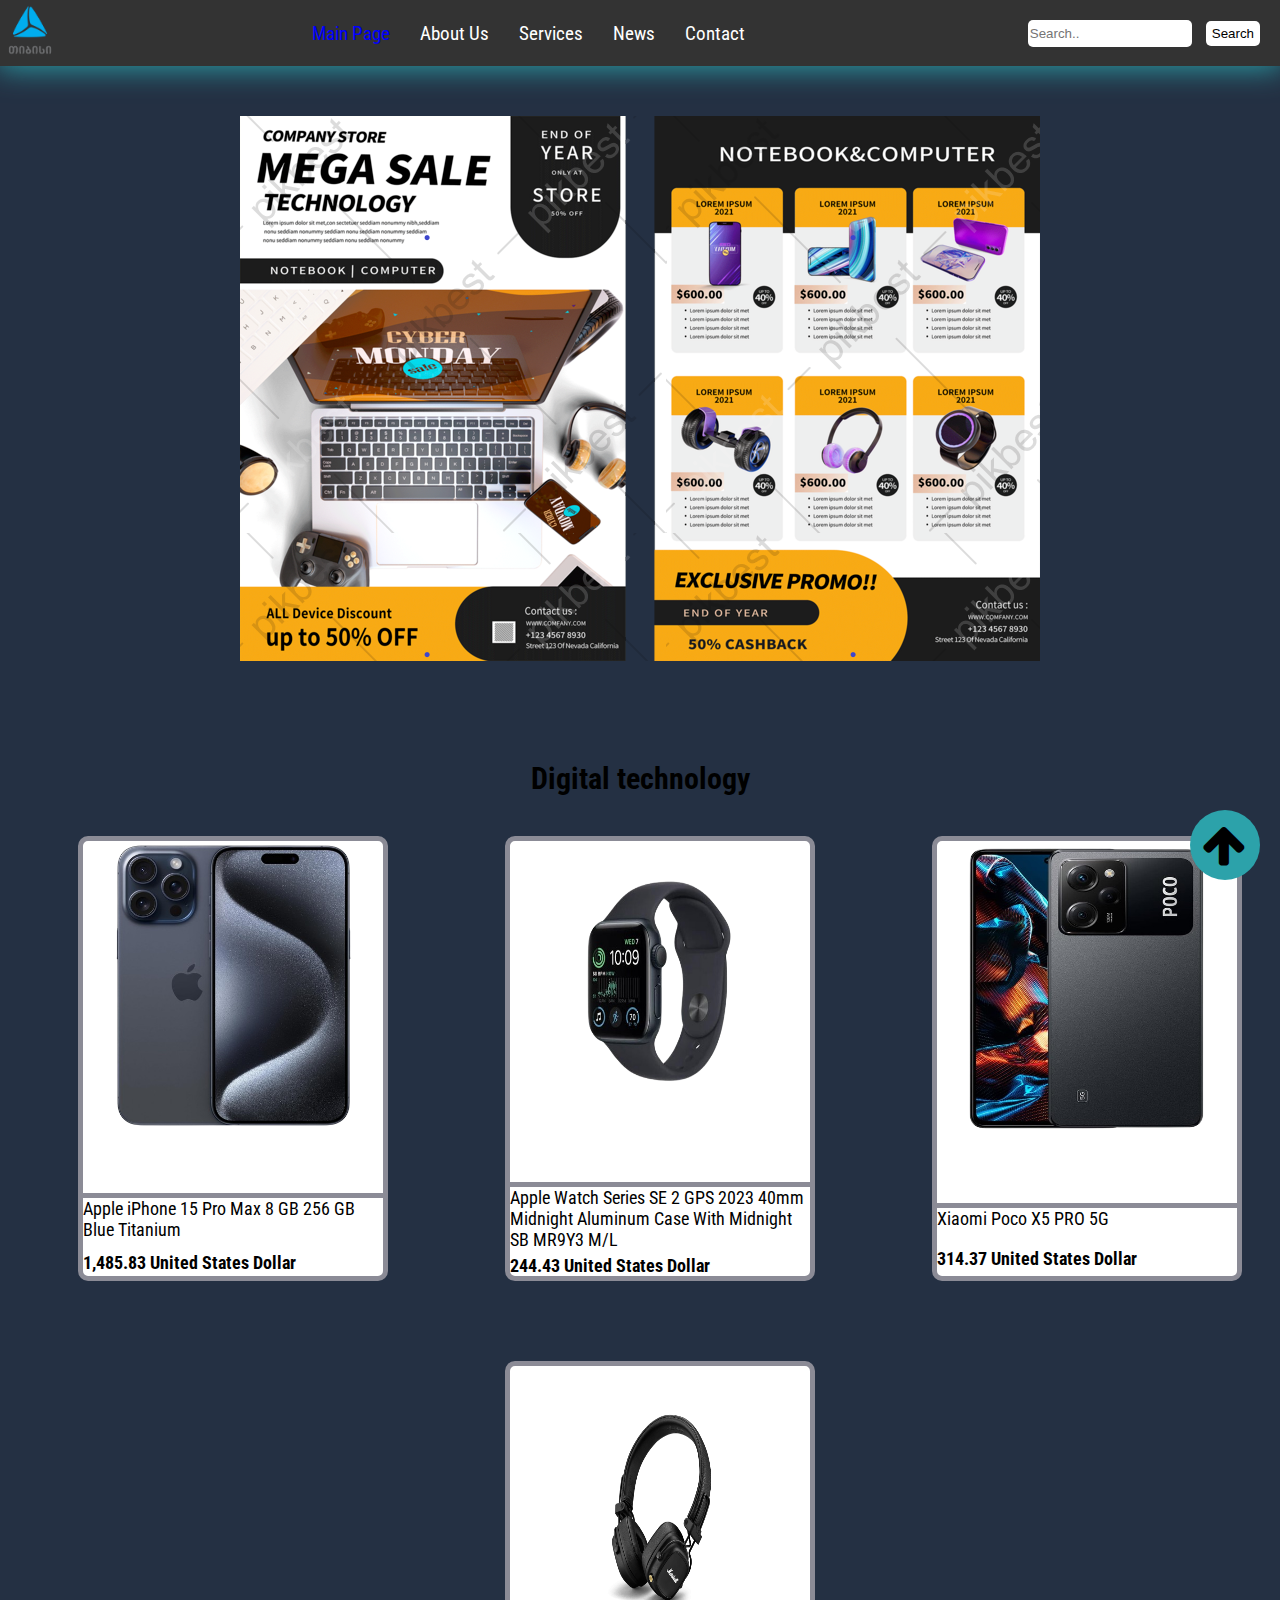
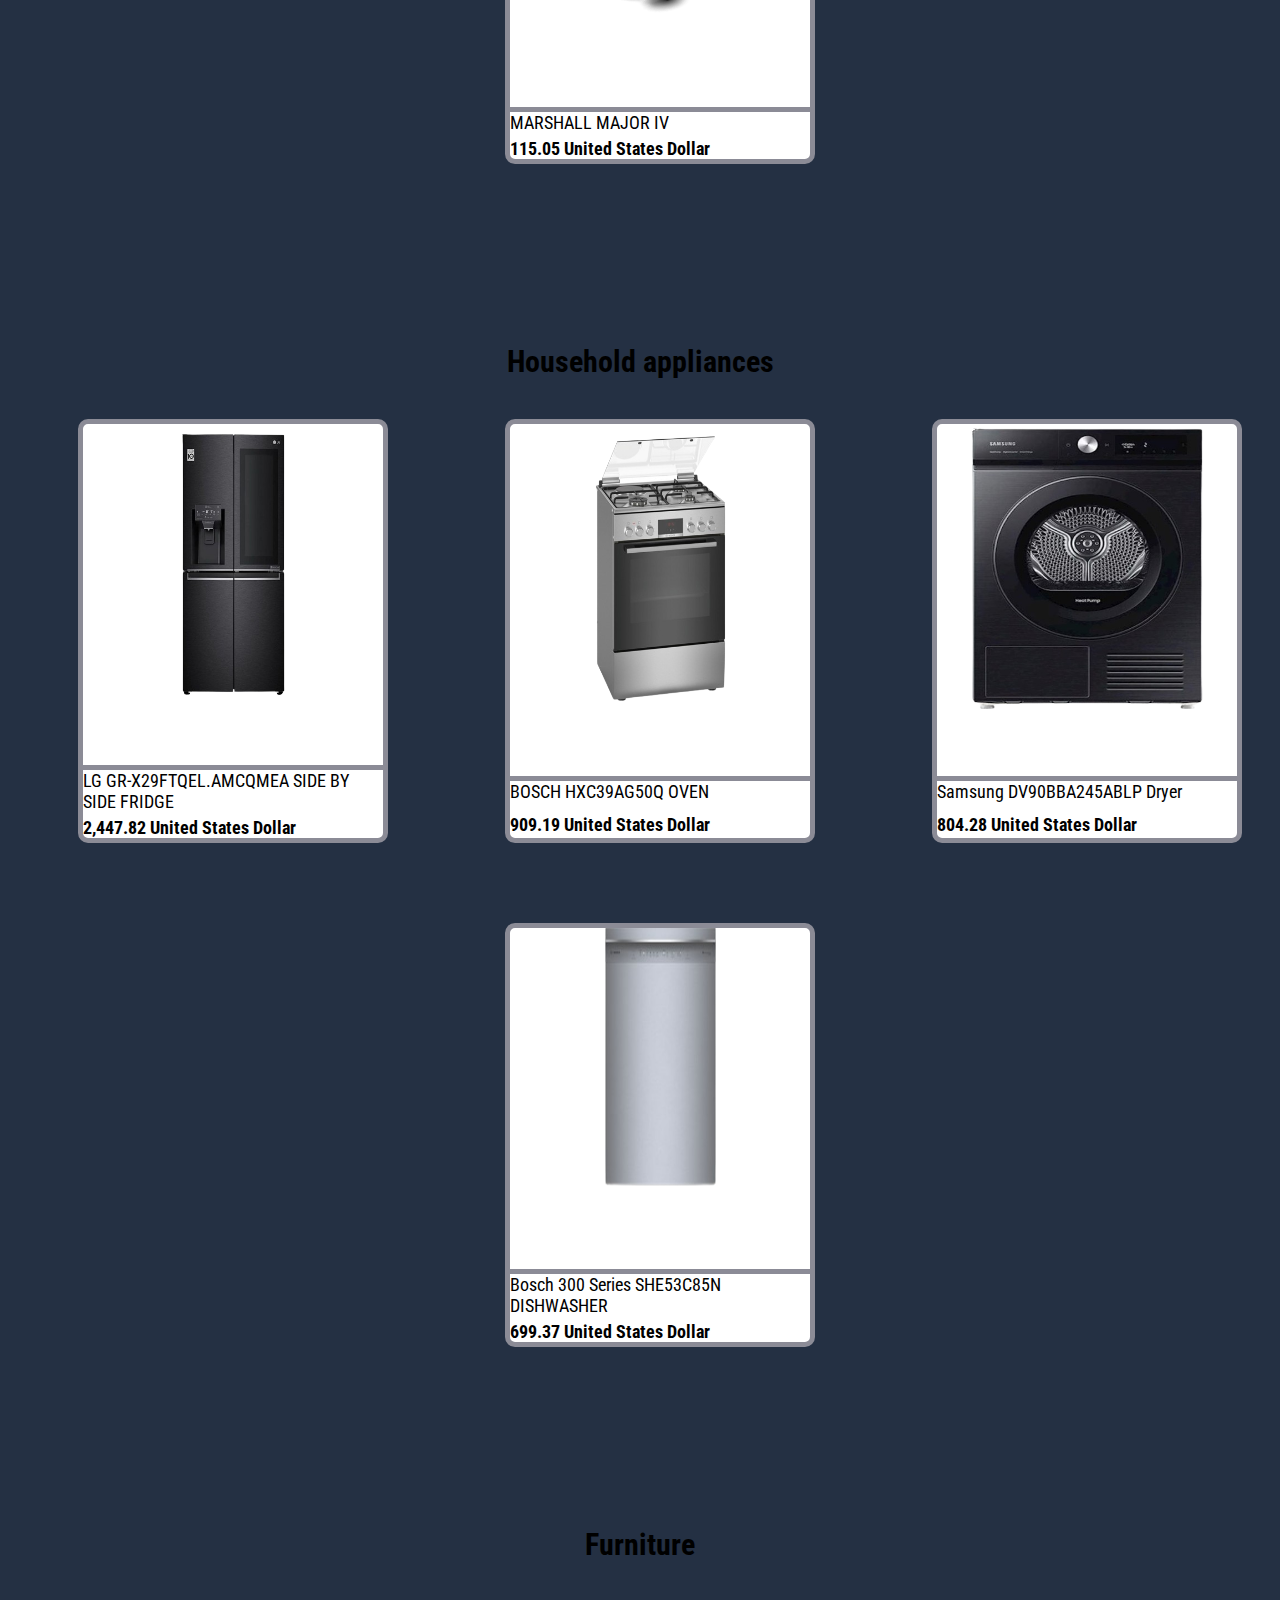
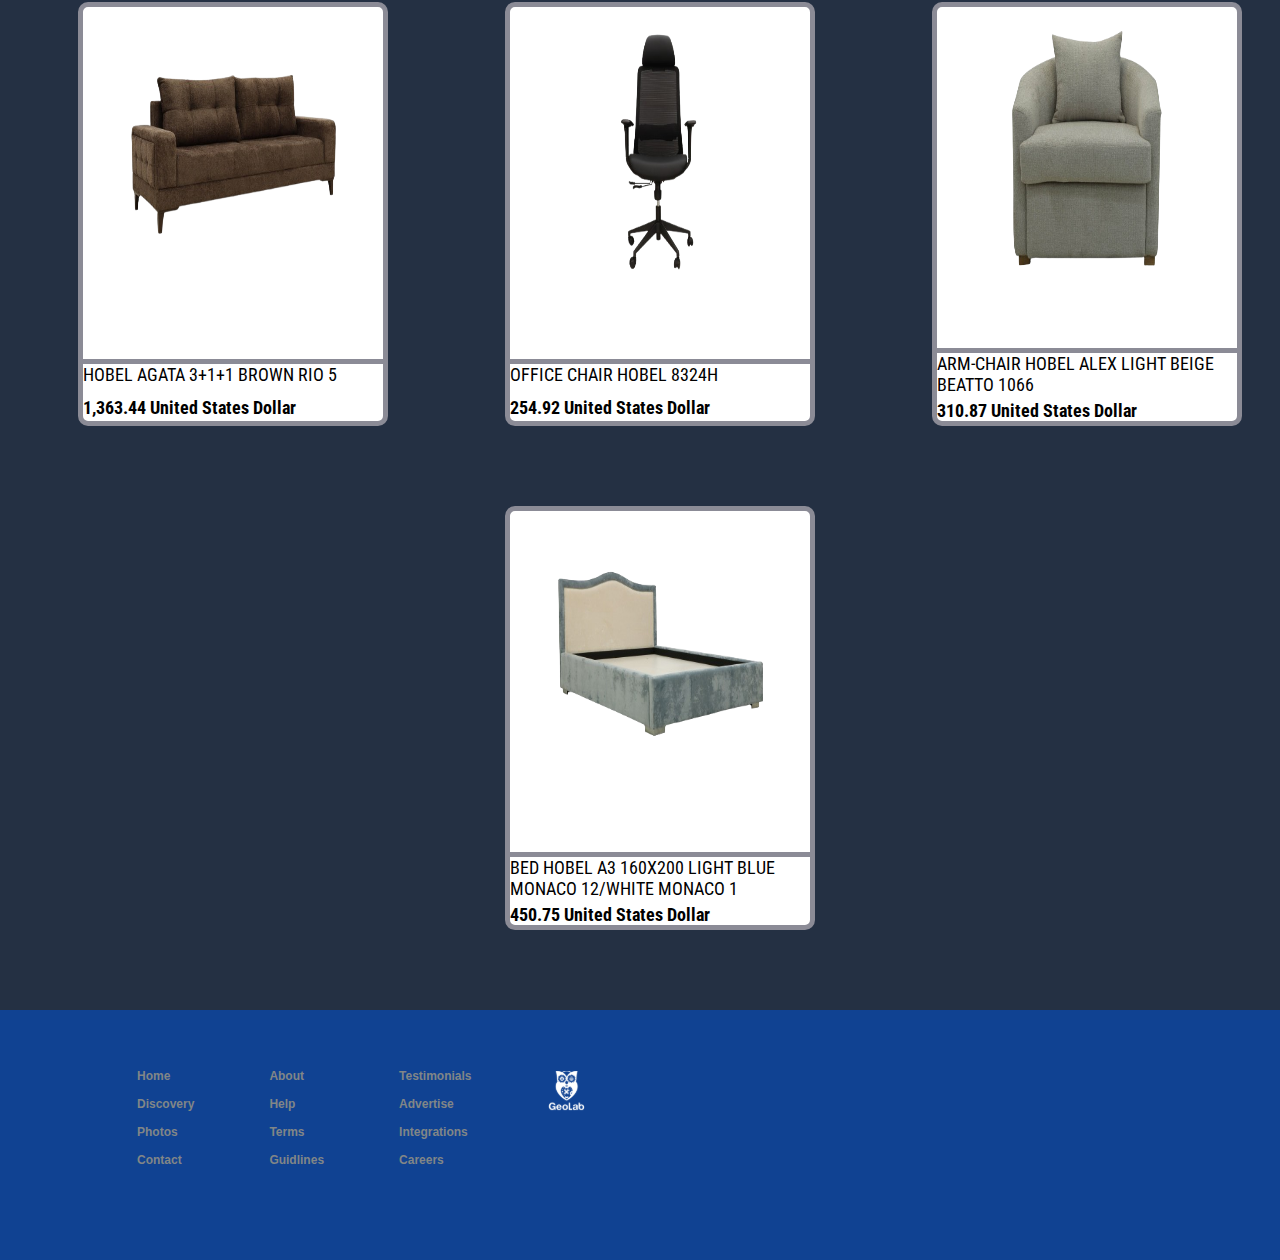
==== commit cd8d7700: "MAIN PAGE FINISHED" ====
--- a/index.html
+++ b/index.html
@@ -14,25 +14,30 @@
     <link href="https://fonts.googleapis.com/css2?family=Roboto+Condensed:ital,wght@0,100..900;1,100..900&display=swap" rel="stylesheet">
 
     <!-- Georgian fonts -->
-    <link rel="stylesheet" href="//cdn.web-fonts.ge/fonts/alk-rounded-nusx-med/css/alk-rounded-nusx-med.min.css">
+    <link href="https://cdn.web-fonts.ge/fonts/alk-rounded-nusx-med/css/alk-rounded-nusx-med.min.css">
 </head>
 <body>
     <header>
-        <div>
-            <a href="https://www.tbceducation.ge" target="_blank"><img src="images/tbc-logo.png" alt="TBC-LOGO"></a>
-            <nav>
+        <nav>
+            <div id="brand-logo"><a href="https://www.tbceducation.ge" target="_blank"><img src="images/tbc-logo.png" alt="TBC-LOGO"></a></div>
+            <input type="checkbox" id="burger-toggle">
+            <label for="burger-toggle">
+                <span></span>
+                <span></span>
+                <span></span>
+            </label>
+            <div id="navbar-links">
                 <a href="#" id="current">Main Page</a>
                 <a href="ABOUT-US/about.html">About Us</a>
                 <a href="SERVICES/service.html">Services</a>
                 <a href="NEWS/news.html">News</a>
                 <a href="CONTACT/contact.html">Contact</a>
-            </nav>           
-             <form>
+            </div>
+            <form>
                 <input type="text" placeholder="Search..">
                 <button type="reset">Search</button>
             </form>  
-            <i class="fa fa-bars"></i>
-        </div>
+        </nav>
     </header>
 
     <main>
--- a/css/style.css
+++ b/css/style.css
@@ -55,111 +55,138 @@
 }
 
 header {
-  background-color: #e9e9e9;
-  width: 100%;
-  height: 76px;
-  position: fixed;
-  top: 0;
-  display: -webkit-box;
-  display: -ms-flexbox;
-  display: flex;
-  -webkit-box-pack: end;
-  -ms-flex-pack: end;
-  justify-content: end;
+  -webkit-box-shadow: 0 0 30px 2px #2ca2aa;
+  box-shadow: 30px #117d85;
+  z-index: 10;
+}
+header nav {
+  display: -webkit-box;
+  display: -ms-flexbox;
+  display: flex;
   -webkit-box-align: center;
   -ms-flex-align: center;
   align-items: center;
-  -webkit-box-shadow: 0 0 30px 2px #2ca2aa;
-  box-shadow: 30px #117d85;
-  z-index: 10;
-}
-header div {
-  width: 100%;
-  display: -webkit-box;
-  display: -ms-flexbox;
-  display: flex;
   -webkit-box-pack: justify;
   -ms-flex-pack: justify;
   justify-content: space-between;
-}
-header div img {
-  width: 70px;
-  height: 70px;
-  margin-left: 20px;
-}
-header div nav {
-  margin-top: 28px;
-}
-header div nav #current {
-  color: black;
-}
-header div nav #current:hover {
-  font-size: 23px;
-}
-header div nav a {
+  background-color: #333;
+  width: 100%;
+}
+header nav #brand-logo {
+  color: #fff;
+  font-size: 1.5em;
+}
+header nav #brand-logo img {
+  height: 60px;
+}
+header nav #navbar-links {
+  display: -webkit-box;
+  display: -ms-flexbox;
+  display: flex;
+}
+header nav #navbar-links a {
+  color: #fff;
+  text-decoration: none;
   -webkit-transition: 1s;
   -o-transition: 1s;
   transition: 1s;
   font-family: "Roboto Condensed", sans-serif;
   font-size: 19px;
   font-weight: 400;
-  color: #2ca2aa;
-  margin-right: 10px;
-  text-decoration: none;
-}
-header div nav a:hover {
+  margin-right: 30px;
+}
+@media (max-width: 570px) {
+  header nav #navbar-links a {
+    padding: 15px 0;
+    border-top: 1px solid #444;
+  }
+}
+@media (max-width: 768px) {
+  header nav #navbar-links a {
+    margin-right: 30px;
+  }
+}
+header nav #navbar-links a:hover {
   font-size: 23px;
 }
-@media only screen and (max-width: 480px) {
-  header div nav a {
+header nav #navbar-links #current {
+  color: blue;
+}
+header nav #navbar-links #current:hover {
+  font-size: 23px;
+}
+@media (max-width: 570px) {
+  header nav #navbar-links {
     display: none;
-  }
-}
-header div i {
-  display: none !important;
-}
-@media only screen and (max-width: 480px) {
-  header div i {
-    display: -webkit-box !important;
-    display: -ms-flexbox !important;
-    display: flex !important;
-    -webkit-box-pack: end;
-    -ms-flex-pack: end;
-    justify-content: end;
-    -webkit-box-align: center;
-    -ms-flex-align: center;
-    align-items: center;
-    margin-right: 20px;
-    font-size: 30px !important;
-    color: #2ca2aa;
-  }
-}
-header div form {
-  margin-top: 20px;
+    -webkit-box-orient: vertical;
+    -webkit-box-direction: normal;
+    -ms-flex-direction: column;
+    flex-direction: column;
+    width: 100%;
+    text-align: center;
+    background-color: #333;
+  }
+}
+header nav #burger-toggle {
+  display: none;
+}
+header nav label {
+  display: none;
+  -webkit-box-orient: vertical;
+  -webkit-box-direction: normal;
+  -ms-flex-direction: column;
+  flex-direction: column;
+  cursor: pointer;
+}
+header nav label span {
+  height: 3px;
+  width: 25px;
+  background-color: #fff;
+  margin: 4px 0;
+  -webkit-transition: 0.4s;
+  -o-transition: 0.4s;
+  transition: 0.4s;
+}
+@media (max-width: 570px) {
+  header nav label {
+    display: -webkit-box;
+    display: -ms-flexbox;
+    display: flex;
+    margin-right: 30px;
+  }
+}
+@media (max-width: 570px) {
+  header nav input:checked ~ #navbar-links {
+    display: -webkit-box;
+    display: -ms-flexbox;
+    display: flex;
+  }
+}
+header nav form {
   margin-right: 20px;
 }
-header div form input {
+header nav form input {
   width: 160px;
-  height: 30px;
+  height: 25px;
   background-color: white;
   border: 0;
   border-radius: 5px;
   margin-right: 10px;
 }
-header div form button {
+header nav form button {
   background-color: white;
-  height: 30px;
+  height: 25px;
   border: 0;
   border-radius: 5px;
 }
-@media only screen and (max-width: 766px) {
-  header div form {
+@media only screen and (max-width: 774px) {
+  header nav form {
     display: none;
   }
 }
 
 main {
-  margin-top: 134px;
+  margin-top: 50px;
 }
 main img {
   display: block;
@@ -206,7 +233,8 @@
   margin-left: 40px;
   margin-bottom: 80px;
   border: 5px solid rgb(139, 139, 150);
-  border-radius: 5px;
+  border-radius: 10px;
+  background-color: white;
 }
 main div div img {
   width: 235px;
@@ -221,6 +249,7 @@
   -webkit-transition: 1s;
   -o-transition: 1s;
   transition: 1s;
+  border-top: 5px solid rgb(139, 139, 150);
 }
 main div div h2:hover {
   font-size: 20px;
@@ -308,19 +337,4 @@
 footer #for-arrow #ball a i {
   font-size: 47px !important;
   margin: 12px;
-}
-
-.example {
-  display: -ms-grid;
-  display: grid;
-  -webkit-transition: all 0.5s;
-  -o-transition: all 0.5s;
-  transition: all 0.5s;
-  -webkit-user-select: none;
-  -moz-user-select: none;
-  -ms-user-select: none;
-  user-select: none;
-  background: -webkit-gradient(linear, left top, left bottom, from(white), to(black));
-  background: -o-linear-gradient(top, white, black);
-  background: linear-gradient(to bottom, white, black);
 }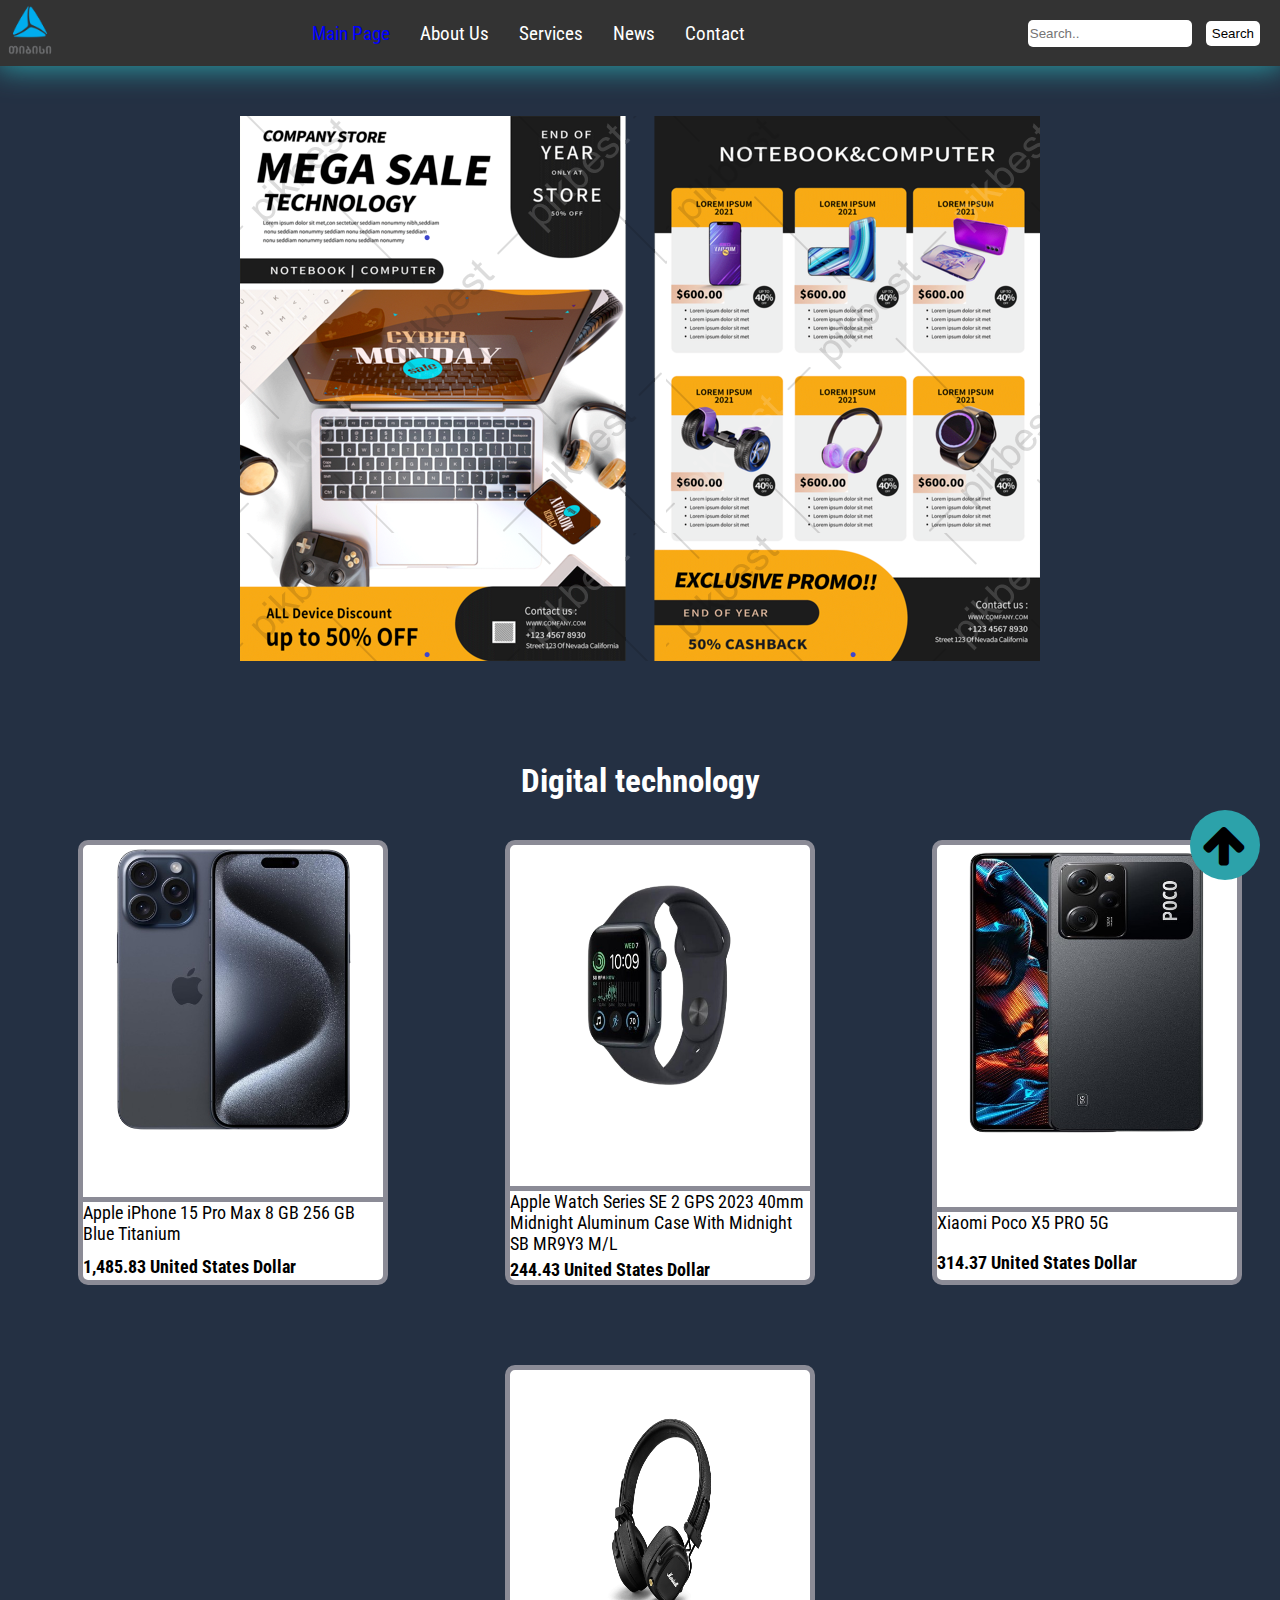
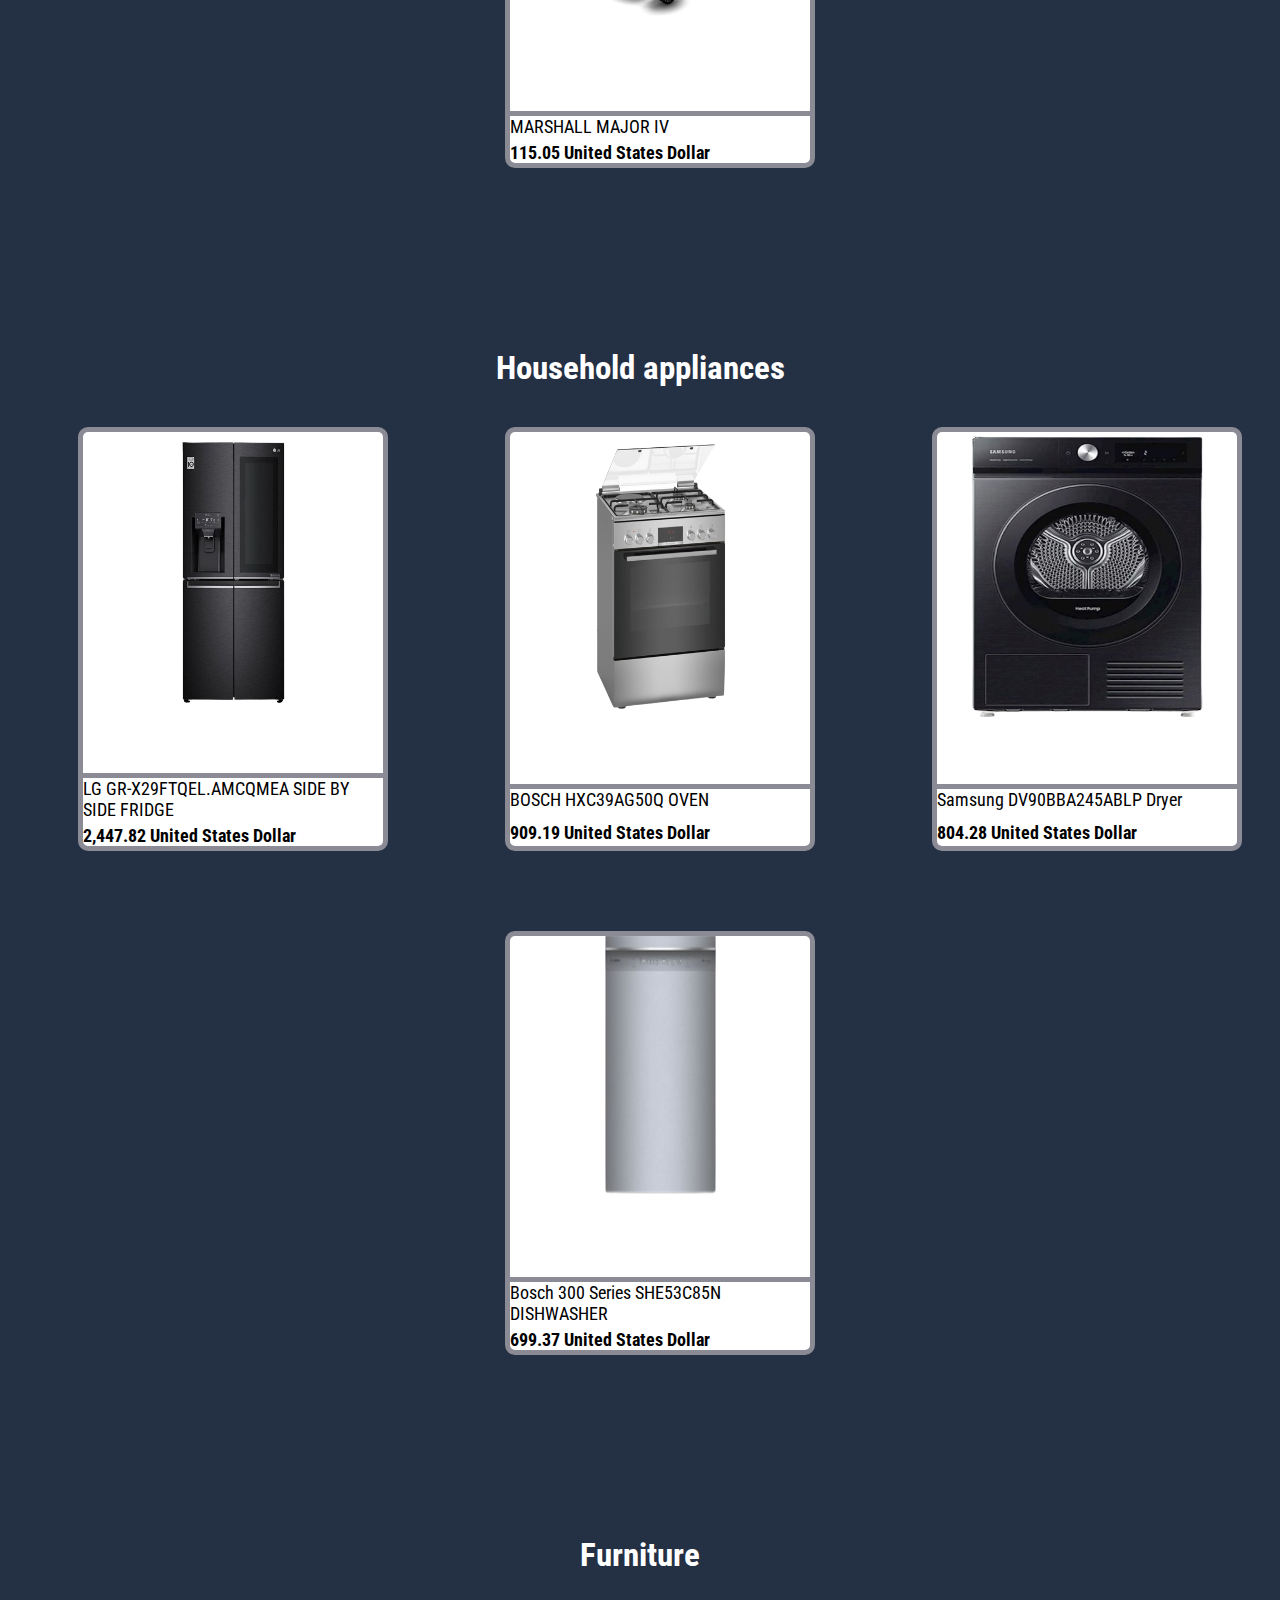
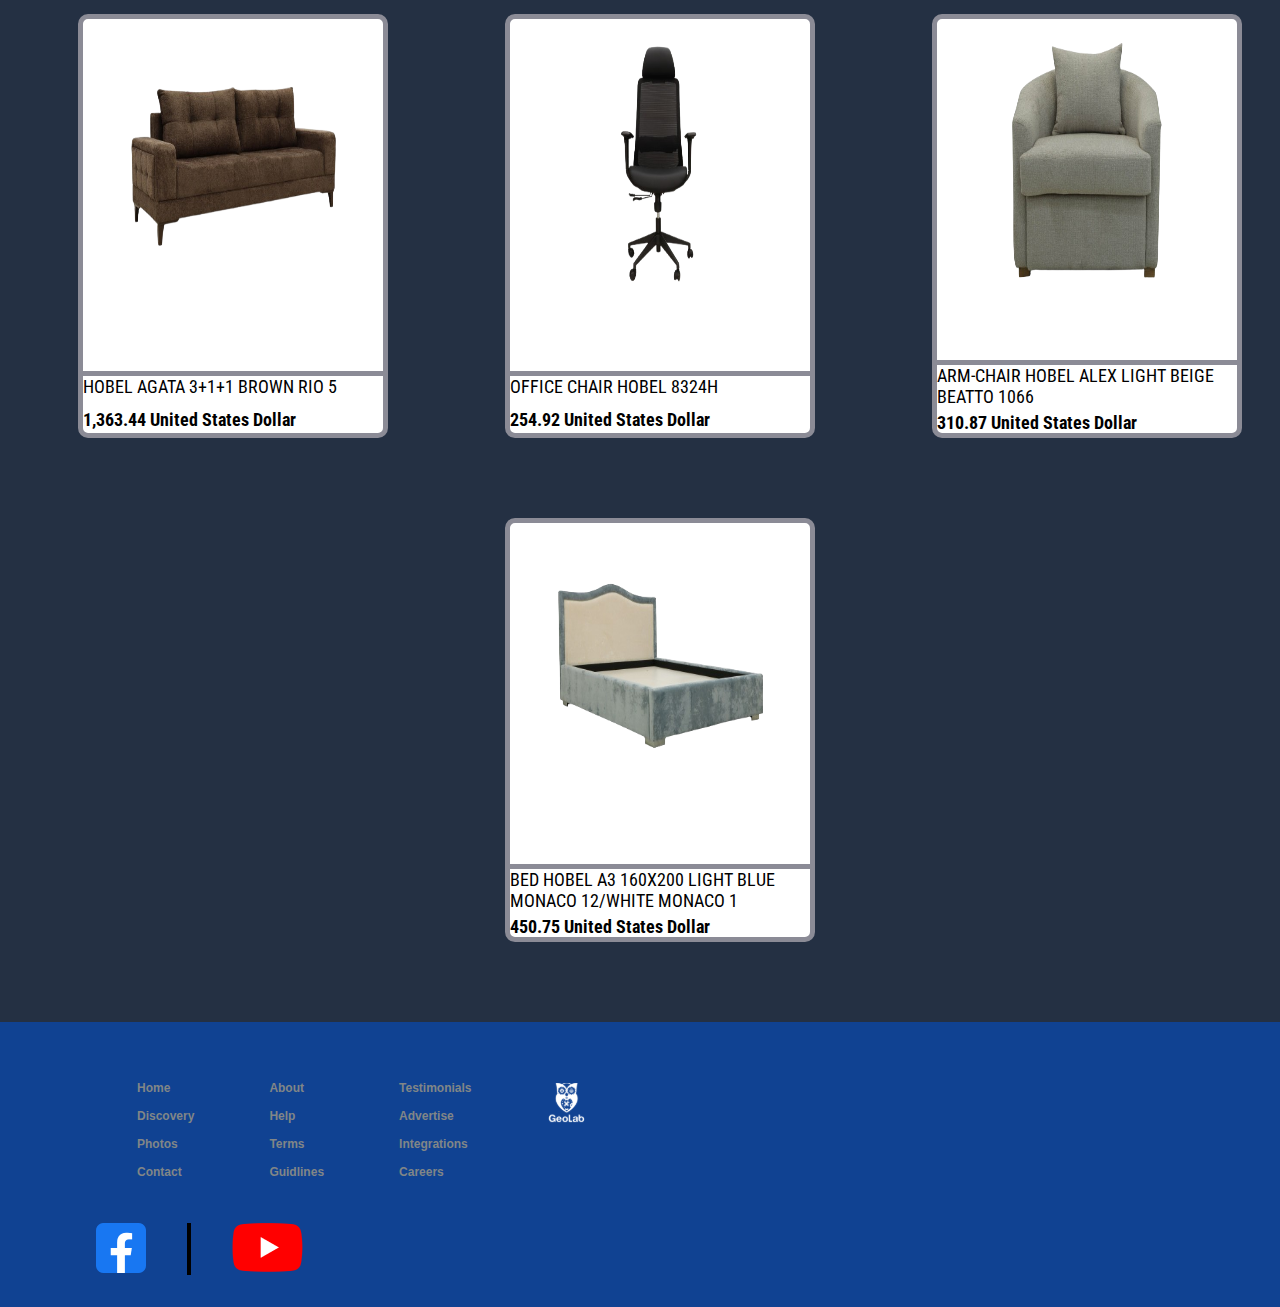
==== commit 14ae6f50: "STEP 12" ====
--- a/index.html
+++ b/index.html
@@ -146,6 +146,11 @@
                     </a>
                 </div>
             </div>
+            <div id="links">
+                <a href="https://www.tbceducation.ge" target="_blank"><img src="images/fb.png" alt="Facebook.png" id="img1"></a>
+                <div></div>
+                <a href="https://www.tbceducation.ge" target="_blank"><img src="images/yt.png" alt="YouTube.png" id="img2"></a>
+            </div>
     </footer>
 </body>
 </html>--- a/css/style.css
+++ b/css/style.css
@@ -203,7 +203,8 @@
   justify-content: center;
   margin-top: 100px;
   margin-bottom: 40px;
-  font-size: 30px;
+  color: white;
+  font-size: 33px;
   font-weight: 700;
   font-family: "Roboto Condensed", sans-serif;
 }
@@ -235,6 +236,12 @@
   border: 5px solid rgb(139, 139, 150);
   border-radius: 10px;
   background-color: white;
+}
+@media only screen and (max-width: 480px) {
+  main div div {
+    margin: 0 auto;
+    margin-bottom: 80px;
+  }
 }
 main div div img {
   width: 235px;
@@ -337,4 +344,34 @@
 footer #for-arrow #ball a i {
   font-size: 47px !important;
   margin: 12px;
+}
+footer #links {
+  display: -webkit-box;
+  display: -ms-flexbox;
+  display: flex;
+  -webkit-box-orient: horizontal;
+  -webkit-box-direction: normal;
+  -ms-flex-flow: row nowrap;
+  flex-flow: row nowrap;
+  margin: 30px 0;
+}
+footer #links div {
+  border: 2px solid black;
+  margin: 0 41px;
+  height: 48px;
+  width: 0;
+}
+footer #links #img1 {
+  width: 50px;
+  height: 50px;
+  margin-left: 96px;
+}
+@media only screen and (max-width: 480px) {
+  footer #links #img1 {
+    margin-left: 50px;
+  }
+}
+footer #links #img2 {
+  width: 71px;
+  height: 49px;
 }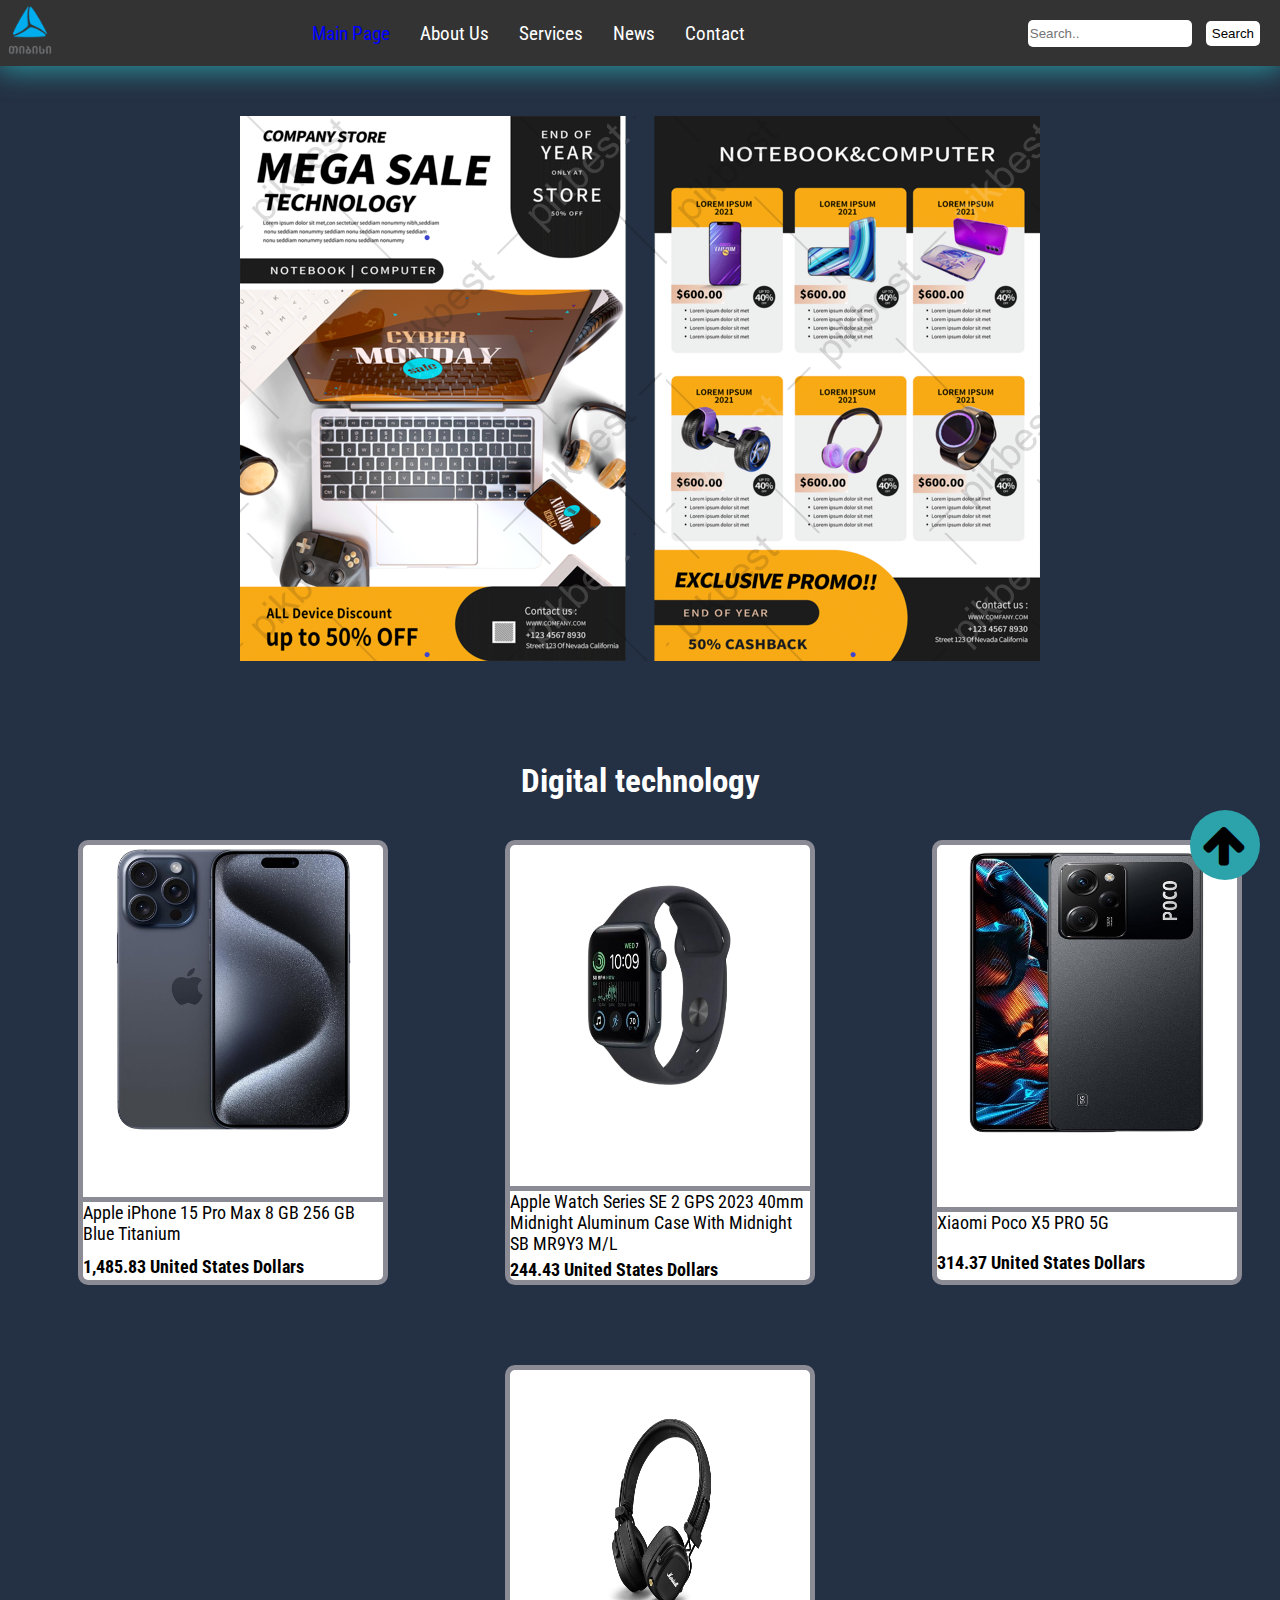
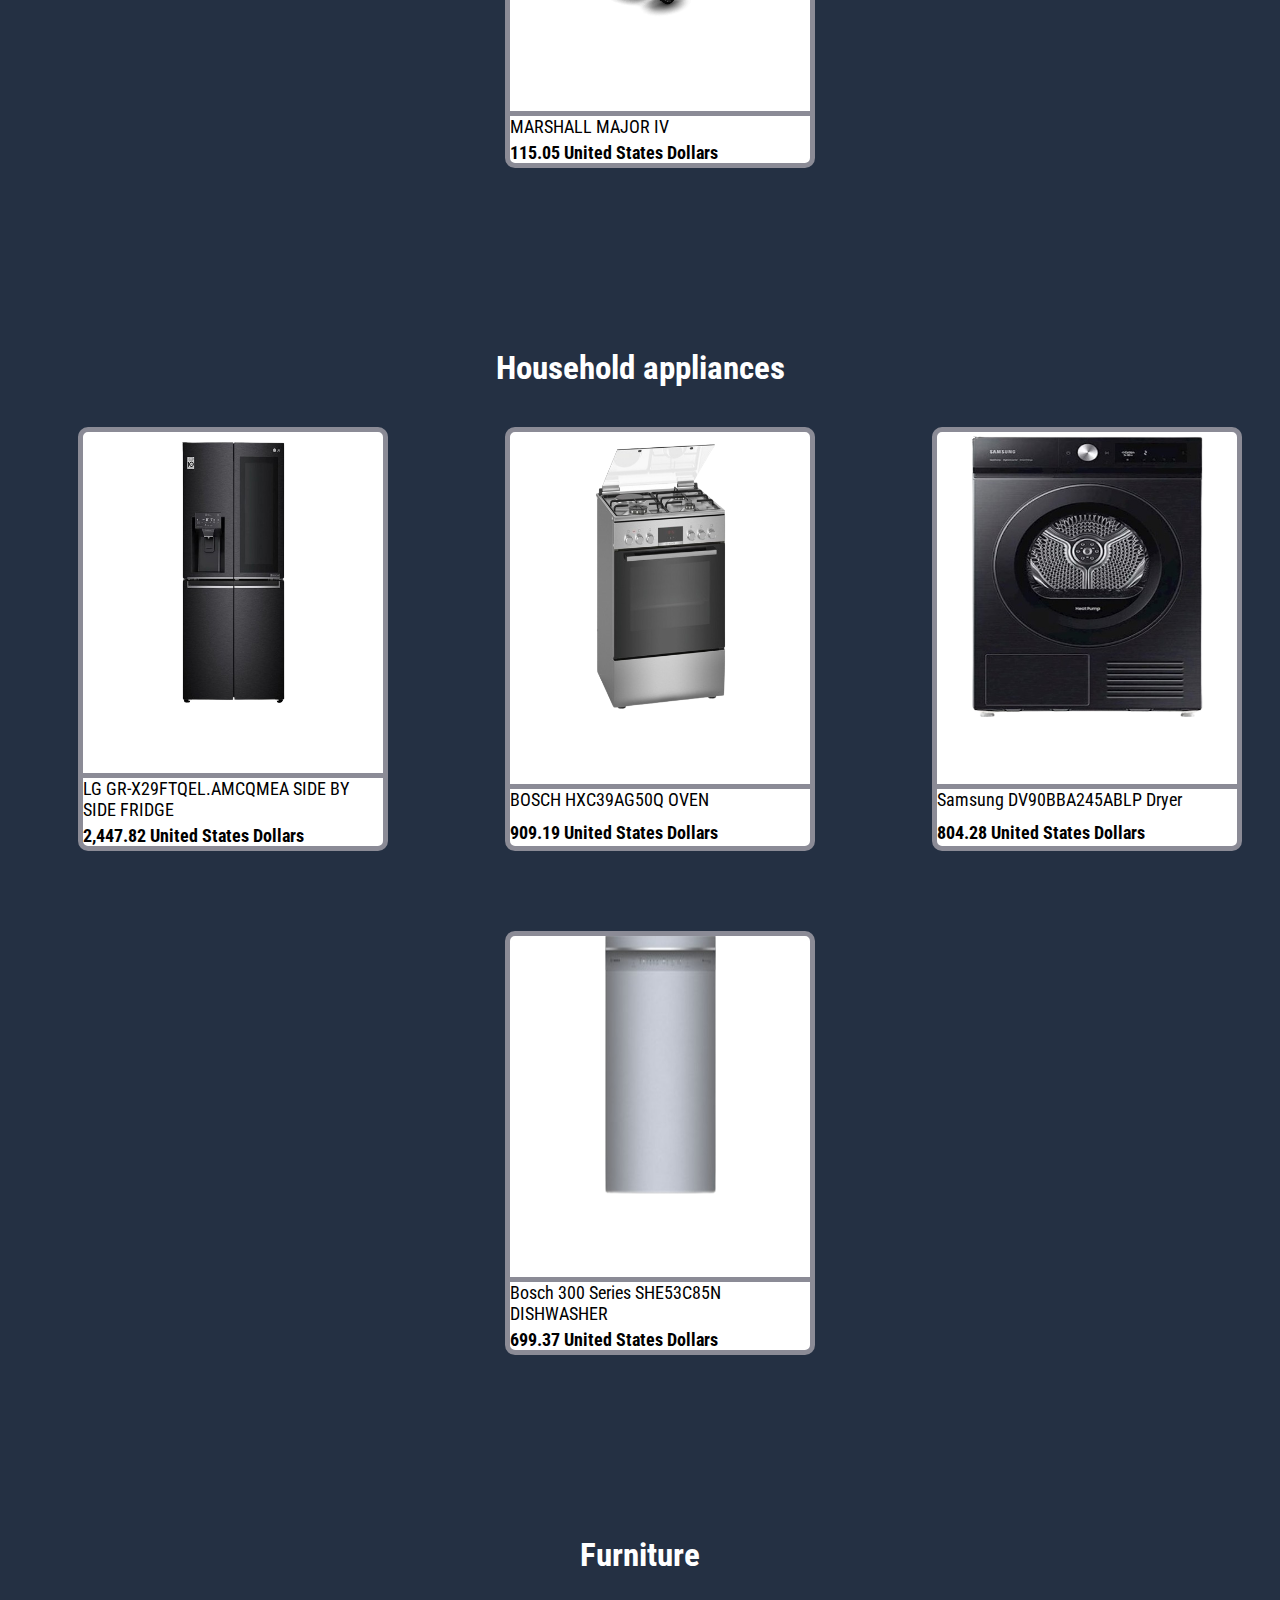
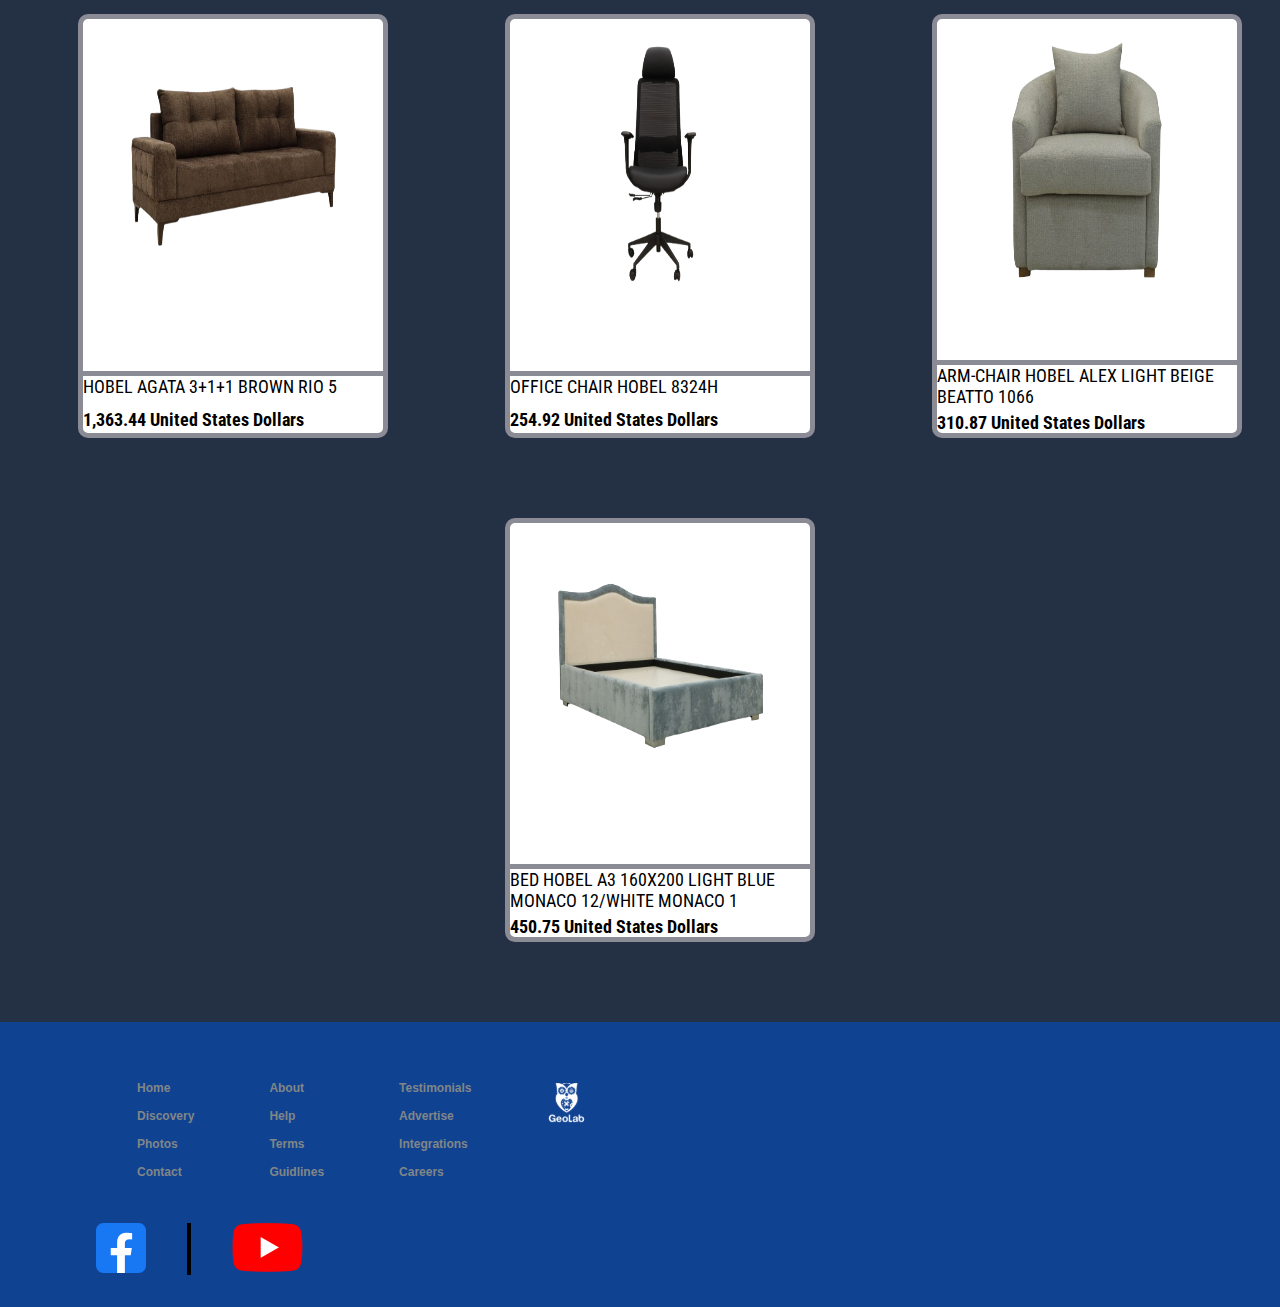
==== commit 66321619: "STEP 15" ====
--- a/index.html
+++ b/index.html
@@ -49,22 +49,22 @@
             <div>
                 <img src="images/iphone.png" alt="iPhone 15 Pro Max">
                 <h2>Apple iPhone 15 Pro Max 8 GB 256 GB Blue Titanium</h2>
-                <p>1,485.83 United States Dollar</p>
+                <p>1,485.83 United States Dollars</p>
             </div>
             <div>
                 <img src="images/watch.png" alt="Apple Watch">
                 <h2>Apple Watch Series SE 2 GPS 2023 40mm Midnight Aluminum Case With Midnight SB MR9Y3 M/L</h2>
-                <p>244.43 United States Dollar</p>
+                <p>244.43 United States Dollars</p>
             </div>
             <div>
                 <img src="images/poco-x5-pro.png" alt="poco x5 pro">
                 <h2>Xiaomi Poco X5 PRO 5G</h2>
-                <p>314.37 United States Dollar</p>
+                <p>314.37 United States Dollars</p>
             </div>
             <div>
                 <img src="images/marshal-major.png" alt="marshal major IV">
                 <h2>MARSHALL MAJOR IV </h2>
-                <p>115.05 United States Dollar</p>
+                <p>115.05 United States Dollars</p>
             </div>
         </div>
 
@@ -73,22 +73,22 @@
             <div>
                 <img src="images/fridge.png" alt="fridge">
                 <h2>LG GR-X29FTQEL.AMCQMEA SIDE BY SIDE FRIDGE</h2>
-                <p>2,447.82 United States Dollar</p>
+                <p>2,447.82 United States Dollars</p>
             </div>
             <div>
                 <img src="images/oven.png" alt="oven">
                 <h2>BOSCH HXC39AG50Q OVEN</h2>
-                <p>909.19 United States Dollar</p>
+                <p>909.19 United States Dollars</p>
             </div>
             <div>
                 <img src="images/washing-machine.png" alt="washing machine">
                 <h2>Samsung DV90BBA245ABLP Dryer</h2>
-                <p>804.28 United States Dollar</p>
+                <p>804.28 United States Dollars</p>
             </div>
             <div>
                 <img src="images/dishwasher.png" alt="dishwasher">
                 <h2>Bosch 300 Series SHE53C85N DISHWASHER</h2>
-                <p>699.37 United States Dollar</p>
+                <p>699.37 United States Dollars</p>
             </div>
         </div>
 
@@ -97,22 +97,22 @@
             <div>
                 <img src="images/sofa.png" alt="sofa">
                 <h2>HOBEL AGATA 3+1+1 BROWN RIO 5</h2>
-                <p>1,363.44 United States Dollar</p>
+                <p>1,363.44 United States Dollars</p>
             </div>
             <div>
                 <img src="images/office-chair.png" alt="office chair">
                 <h2>OFFICE CHAIR HOBEL 8324H</h2>
-                <p>254.92 United States Dollar</p>
+                <p>254.92 United States Dollars</p>
             </div>
             <div>
                 <img src="images/arm-chair.png" alt="arm-chair">
                 <h2>ARM-CHAIR HOBEL ALEX LIGHT BEIGE BEATTO 1066</h2>
-                <p>310.87 United States Dollar</p>
+                <p>310.87 United States Dollars</p>
             </div>
             <div>
                 <img src="images/bed.png" alt="bed">
                 <h2>BED HOBEL A3 160X200 LIGHT BLUE MONACO 12/WHITE MONACO 1</h2>
-                <p>450.75 United States Dollar</p>
+                <p>450.75 United States Dollars</p>
             </div>
        </div>
     </main>
